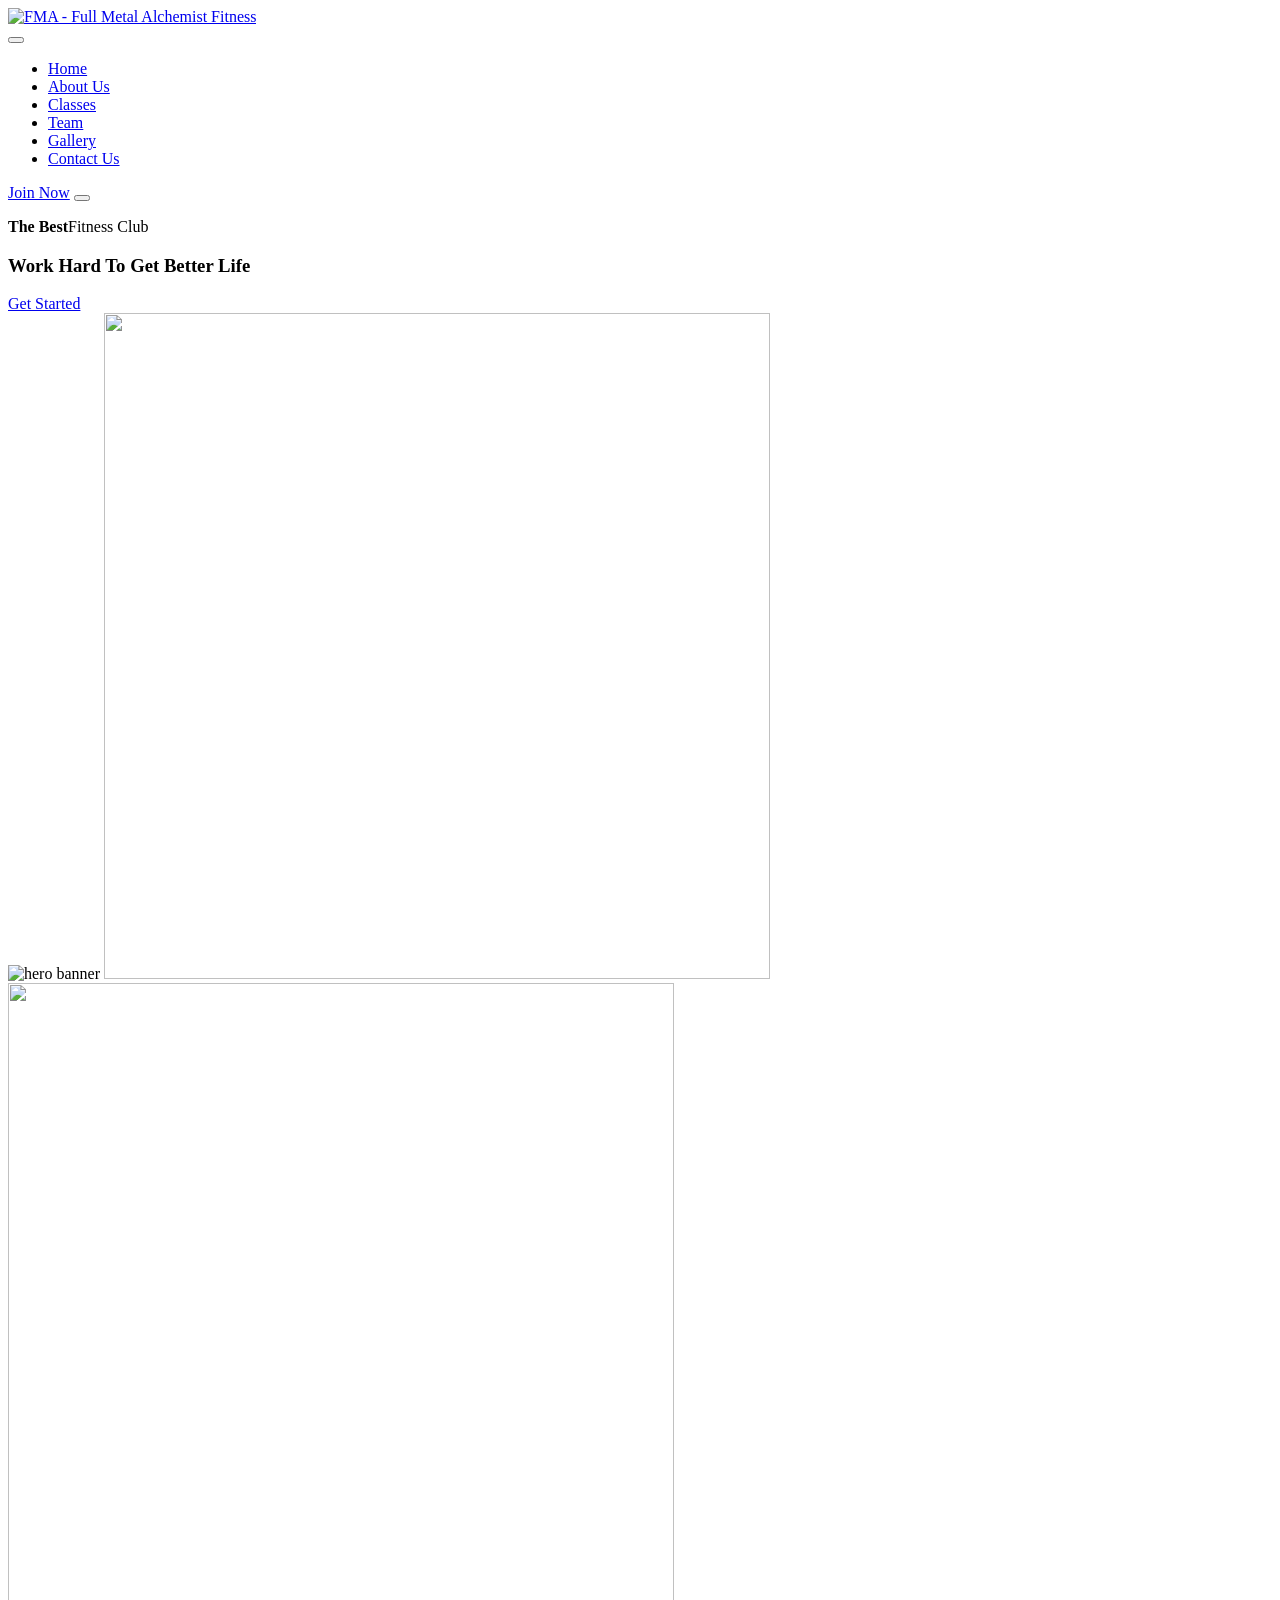
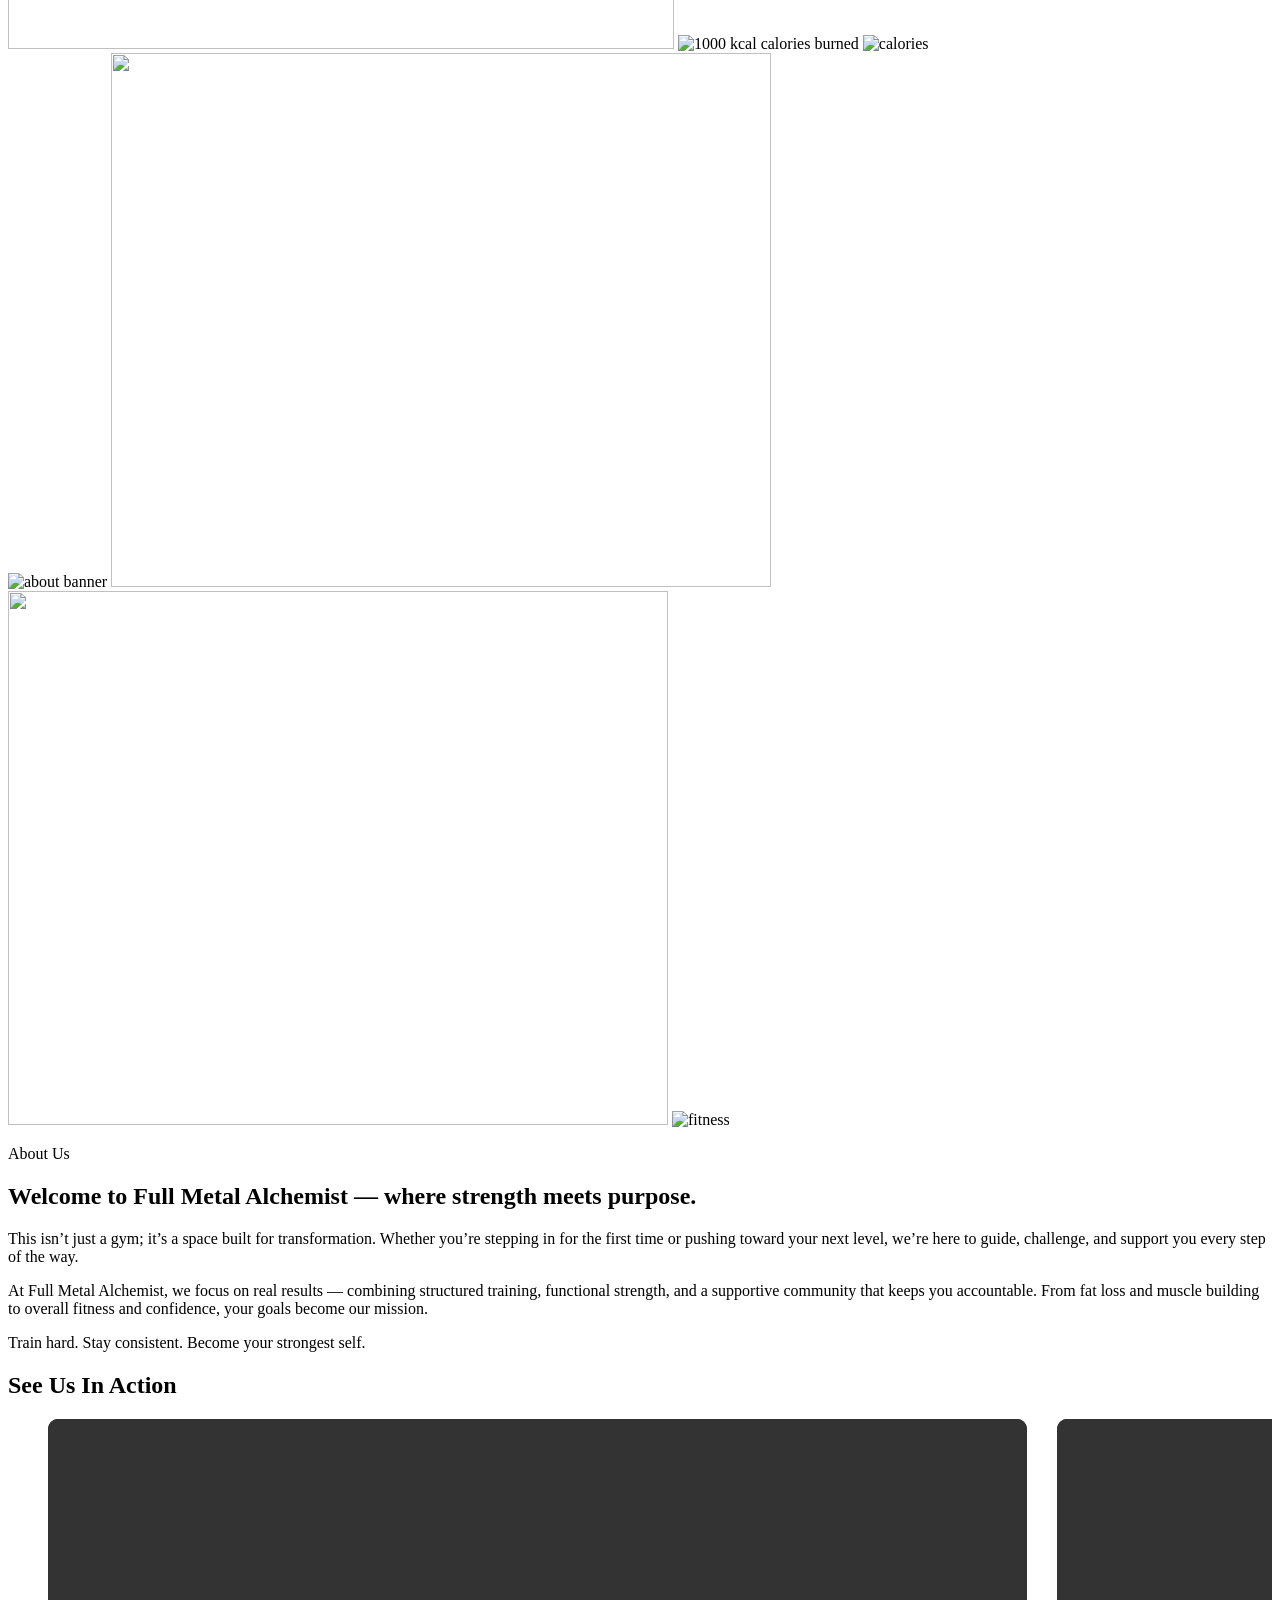
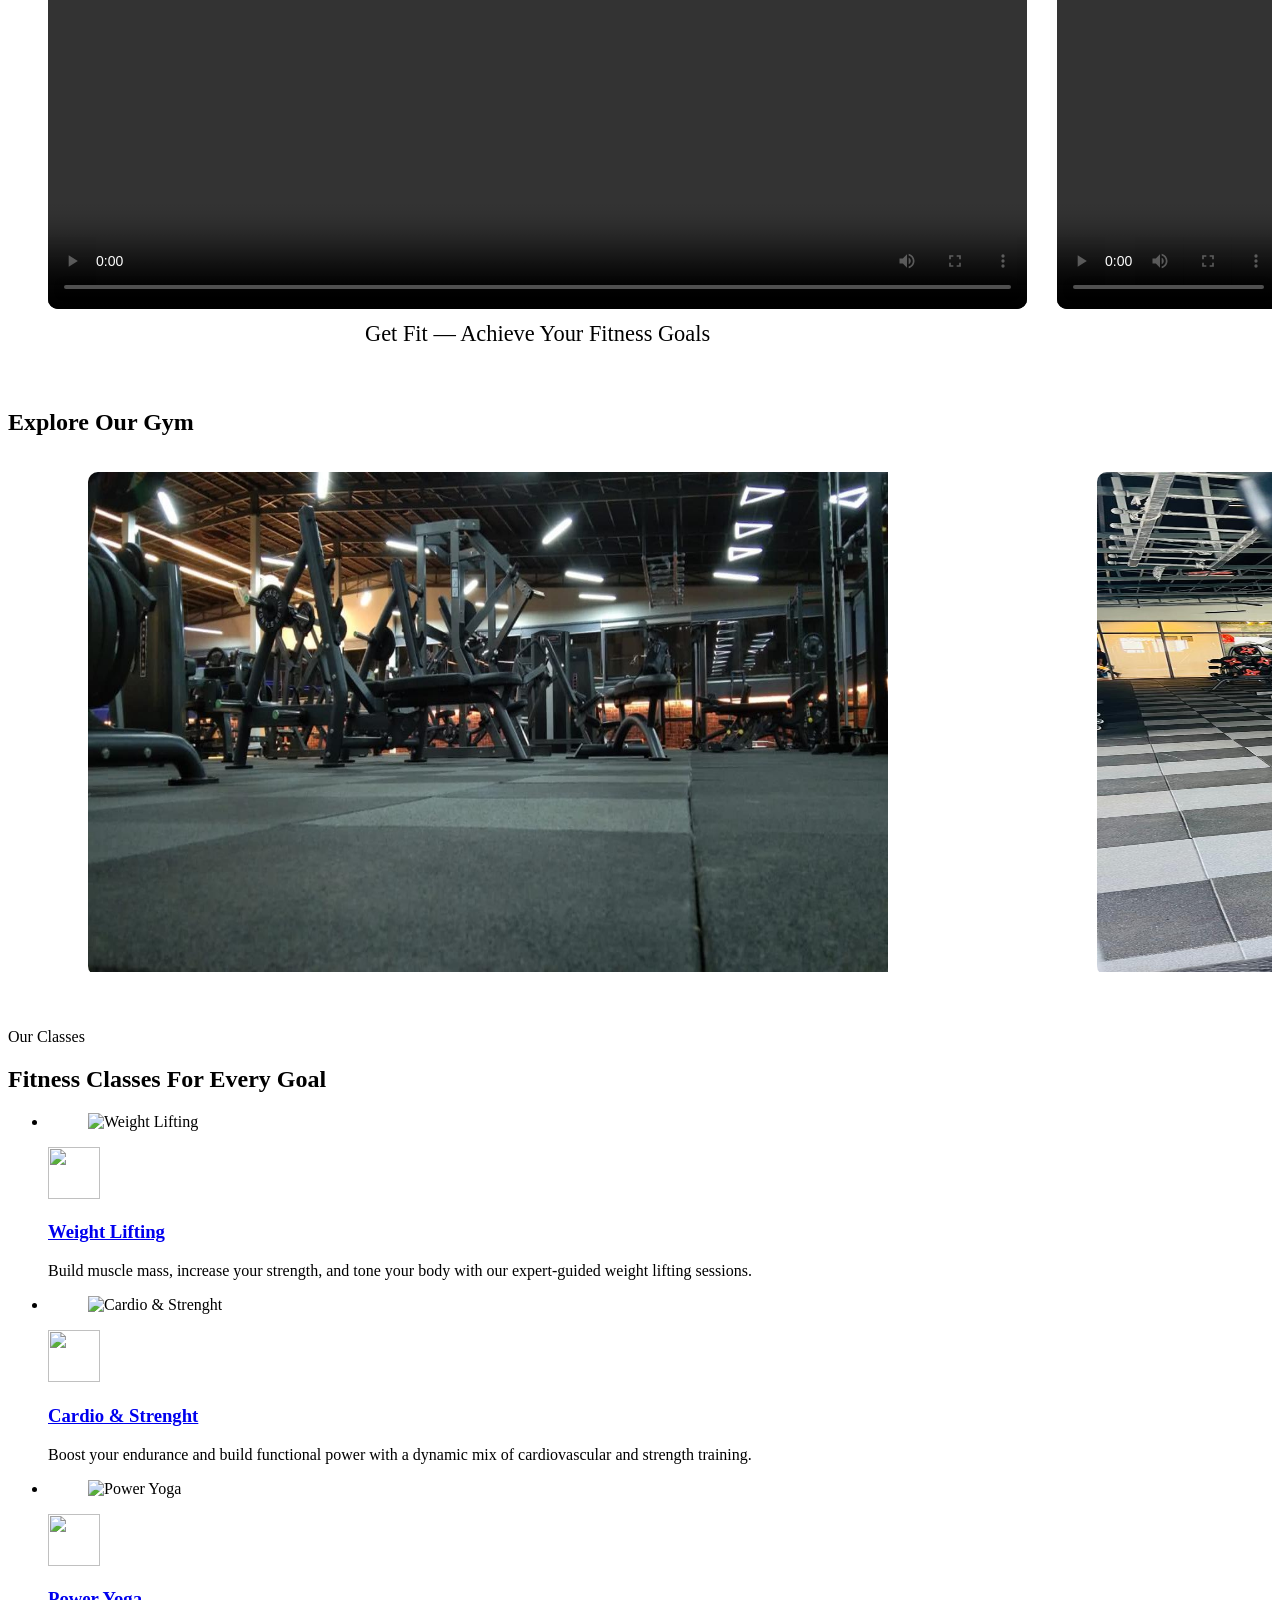
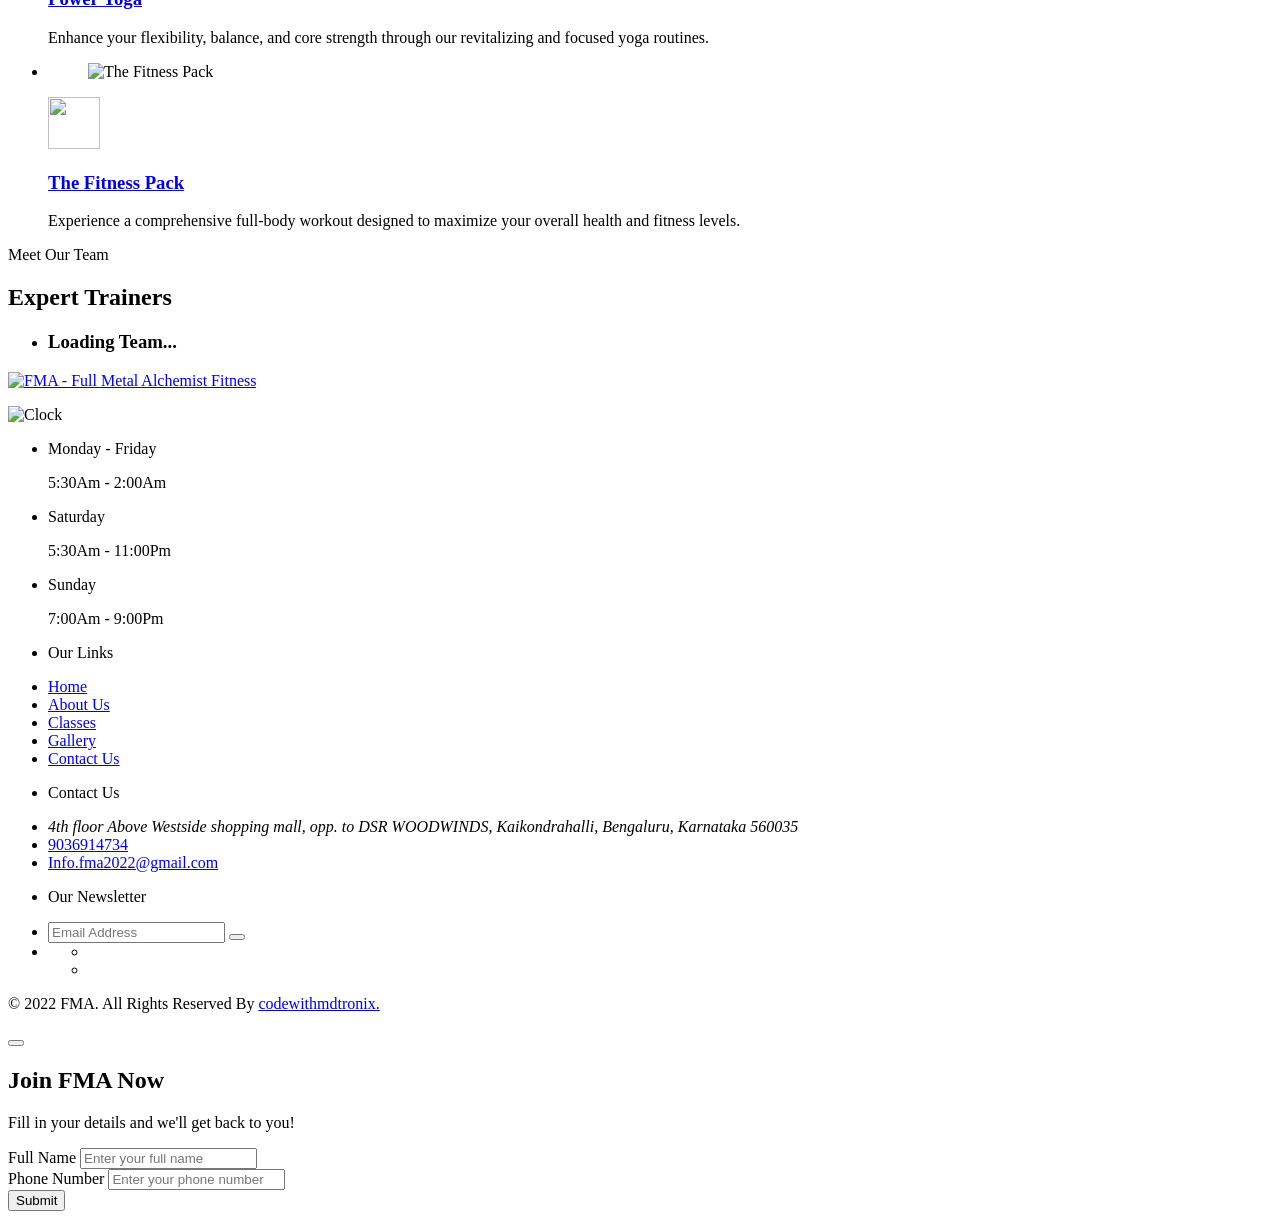
==== index.html @ be748b32 "Restructure assets/ and remove dead code - Move assets/gym interior/ -> assets/images/interior/, ren" ====
<!doctype html>
<html lang="en">
  <head>
    <meta charset="UTF-8" />
    <meta http-equiv="X-UA-Compatible" content="IE=edge" />
    <meta name="viewport" content="width=device-width, initial-scale=1.0" />
    <title>FMA - Full Metal Alchemist Fitness</title>

    <link rel="shortcut icon" href="./favicon.svg" type="image/svg+xml" />

    <link rel="stylesheet" href="./assets/css/style.css" />

    <link rel="preconnect" href="https://fonts.googleapis.com" />
    <link rel="preconnect" href="https://fonts.gstatic.com" crossorigin />
    <link
      href="https://fonts.googleapis.com/css2?family=Barlow+Condensed:ital,wght@0,600;0,700;0,800;0,900;1,700;1,800;1,900&family=Source+Sans+3:wght@400;500;800&display=swap"
      rel="stylesheet"
    />

    <!---preload images-->
    <link rel="preload" as="image" href="./assets/images/hero-banner.png" />
    <link rel="preload" as="image" href="./assets/images/hero-circle-one.png" />
    <link rel="preload" as="image" href="./assets/images/hero-circle-two.png" />
    <!-- <link rel="preload" as="image" href="./assets/images/heart-rate.svg"> -->
    <!-- <link rel="preload" as="image" href="./assets/images/calories.svg"> -->
  </head>

  <body id="top">
    <!-- 
    - #HEADER
  -->

    <header class="header" data-header>
      <div class="container">
        <a href="./index.html" class="logo">
          <img
            src="./assets/images/logo.png"
            alt="FMA - Full Metal Alchemist Fitness"
            class="logo-img"
          />
        </a>

        <nav class="navbar" data-navbar>
          <button
            class="nav-close-btn"
            aria-label="close menu"
            data-nav-toggler
          >
            <ion-icon name="close-sharp" aria-hidden="true"></ion-icon>
          </button>

          <ul class="navbar-list">
            <li>
              <a href="#home" class="navbar-link active" data-nav-link>Home</a>
            </li>

            <li>
              <a href="#about" class="navbar-link" data-nav-link>About Us</a>
            </li>

            <li>
              <a href="#class" class="navbar-link" data-nav-link>Classes</a>
            </li>

            <li>
              <a href="#team" class="navbar-link" data-nav-link>Team</a>
            </li>

            <li>
              <a href="./gallery.html" class="navbar-link" data-nav-link
                >Gallery</a
              >
            </li>

            <!-- <li>
              <a href="#blog" class="navbar-link" data-nav-link>Blog</a>
            </li> -->

            <li>
              <a href="#contact" class="navbar-link" data-nav-link
                >Contact Us</a
              >
            </li>
          </ul>
        </nav>

        <a href="#" class="btn btn-secondary" data-modal-open>Join Now</a>

        <button class="nav-open-btn" aria-label="open menu" data-nav-toggler>
          <span class="line"></span>
          <span class="line"></span>
          <span class="line"></span>
        </button>
      </div>
    </header>

    <main>
      <article>
        <!-- 
        - #HERO
      -->

        <section
          class="section hero bg-dark has-after has-bg-image"
          id="home"
          aria-label="hero"
          data-section
          style="background-image: url(&quot;./assets/images/hero-bg.png&quot;)"
        >
          <div class="container">
            <div class="hero-content">
              <p class="hero-subtitle">
                <strong class="strong">The Best</strong>Fitness Club
              </p>

              <h1 class="h1 hero-title">Work Hard To Get Better Life</h1>

              <!-- <p class="section-text">
                Duis mollis felis quis libero dictum vehicula. Duis dictum lorem
                mi, a faucibus nisi eleifend eu.
              </p> -->

              <a href="#" class="btn btn-primary" data-modal-open
                >Get Started</a
              >
            </div>

            <div class="hero-banner">
              <img
                src="./assets/images/hero-banner.png"
                width="660"
                height="753"
                alt="hero banner"
                class="w-100"
              />

              <img
                src="./assets/images/hero-circle-one.png"
                width="666"
                height="666"
                aria-hidden="true"
                alt=""
                class="circle circle-1"
              />
              <img
                src="./assets/images/hero-circle-two.png"
                width="666"
                height="666"
                aria-hidden="true"
                alt=""
                class="circle circle-2"
              />

              <img
                src="./assets/images/heart-rate.svg"
                width="255"
                height="270"
                alt="1000 kcal calories burned"
                class="abs-img abs-img-1"
              />
              <img
                src="./assets/images/calories.svg"
                width="348"
                height="224"
                alt="calories"
                class="abs-img abs-img-2"
              />
            </div>
          </div>
        </section>

        <!-- 
        - #ABOUT
      -->

        <section class="section about" id="about" aria-label="about">
          <div class="container">
            <div class="about-banner has-after">
              <img
                src="./assets/images/about-banner.png"
                width="660"
                height="648"
                loading="lazy"
                alt="about banner"
                class="w-100"
              />

              <img
                src="./assets/images/about-circle-one.png"
                width="660"
                height="534"
                loading="lazy"
                aria-hidden="true"
                alt=""
                class="circle circle-1"
              />
              <img
                src="./assets/images/about-circle-two.png"
                width="660"
                height="534"
                loading="lazy"
                aria-hidden="true"
                alt=""
                class="circle circle-2"
              />

              <img
                src="./assets/images/fitness.png"
                width="650"
                height="154"
                loading="lazy"
                alt="fitness"
                class="abs-img w-100"
              />
            </div>

            <div class="about-content">
              <p class="section-subtitle">About Us</p>

              <h2 class="h2 section-title">
                Welcome to Full Metal Alchemist — where strength meets purpose.
              </h2>

              <p class="section-text">
                This isn’t just a gym; it’s a space built for transformation.
                Whether you’re stepping in for the first time or pushing toward
                your next level, we’re here to guide, challenge, and support you
                every step of the way.
              </p>

              <p class="section-text">
                At Full Metal Alchemist, we focus on real results — combining
                structured training, functional strength, and a supportive
                community that keeps you accountable. From fat loss and muscle
                building to overall fitness and confidence, your goals become
                our mission.
              </p>

              <p class="section-text">
                Train hard. Stay consistent. Become your strongest self.
              </p>
            </div>
          </div>
        </section>

        <!--
        - #VIDEO
      -->

        <section class="section video" aria-label="video" id="videos">
          <div class="container">
            <h2 class="h2 section-title text-center">See Us In Action</h2>

            <ul
              class="has-scrollbar"
              style="
                display: flex;
                gap: 30px;
                overflow-x: auto;
                padding-bottom: 20px;
                scroll-snap-type: inline mandatory;
                list-style: none;
              "
            >
              <li
                class="scrollbar-item"
                style="min-width: 80%; scroll-snap-align: center"
              >
                <figure
                  style="
                    border-radius: 10px;
                    overflow: hidden;
                    margin: 0;
                    background: #000;
                  "
                >
                  <video
                    controls
                    preload="metadata"
                    style="
                      width: 100%;
                      display: block;
                      max-height: 500px;
                      object-fit: cover;
                    "
                  >
                    <source
                      src="./assets/videos/hero-video-2.mp4"
                      type="video/mp4"
                    />
                    Your browser does not support the video tag.
                  </video>
                </figure>
                <p
                  style="
                    text-align: center;
                    margin-top: 12px;
                    color: var(--white);
                    font-size: 1.4rem;
                  "
                >
                  Get Fit — Achieve Your Fitness Goals
                </p>
              </li>
              <li
                class="scrollbar-item"
                style="min-width: 80%; scroll-snap-align: center"
              >
                <figure
                  style="
                    border-radius: 10px;
                    overflow: hidden;
                    margin: 0;
                    background: #000;
                  "
                >
                  <video
                    controls
                    preload="metadata"
                    style="
                      width: 100%;
                      display: block;
                      max-height: 500px;
                      object-fit: cover;
                    "
                  >
                    <source
                      src="./assets/videos/hero-video-1.mp4"
                      type="video/mp4"
                    />
                    Your browser does not support the video tag.
                  </video>
                </figure>
                <p
                  style="
                    text-align: center;
                    margin-top: 12px;
                    color: var(--white);
                    font-size: 1.4rem;
                  "
                >
                  Forge Your Strength — FMA Gym, Sarjapura Road
                </p>
              </li>
            </ul>
          </div>
        </section>

        <!-- 
        - #GYM INTERIOR
      -->

        <section
          class="section gym-interior"
          id="gym-interior"
          aria-label="gym-interior"
        >
          <div class="container">
            <!-- <p class="section-subtitle">Our Environment</p> -->

            <h2 class="h2 section-title text-center">Explore Our Gym</h2>

            <ul
              class="has-scrollbar"
              id="gym-interior-carousel"
              style="
                display: flex;
                gap: 30px;
                overflow-x: auto;
                padding-bottom: 20px;
                scroll-snap-type: inline mandatory;
                list-style: none;
              "
            >
              <li
                class="scrollbar-item"
                style="min-width: 80%; scroll-snap-align: center"
              >
                <figure
                  class="img-holder"
                  style="
                    --width: 800;
                    --height: 500;
                    border-radius: 10px;
                    overflow: hidden;
                  "
                >
                  <img
                    src="./assets/images/interior/interior-1.jpg"
                    width="800"
                    height="500"
                    loading="lazy"
                    alt="Gym Interior 1"
                    class="img-cover"
                  />
                </figure>
              </li>

              <li
                class="scrollbar-item"
                style="min-width: 80%; scroll-snap-align: center"
              >
                <figure
                  class="img-holder"
                  style="
                    --width: 800;
                    --height: 500;
                    border-radius: 10px;
                    overflow: hidden;
                  "
                >
                  <img
                    src="./assets/images/interior/interior-2.jpg"
                    width="800"
                    height="500"
                    loading="lazy"
                    alt="Gym Interior 2"
                    class="img-cover"
                  />
                </figure>
              </li>

              <li
                class="scrollbar-item"
                style="min-width: 80%; scroll-snap-align: center"
              >
                <figure
                  class="img-holder"
                  style="
                    --width: 800;
                    --height: 500;
                    border-radius: 10px;
                    overflow: hidden;
                  "
                >
                  <img
                    src="./assets/images/interior/interior-3.jpg"
                    width="800"
                    height="500"
                    loading="lazy"
                    alt="Gym Interior 3"
                    class="img-cover"
                  />
                </figure>
              </li>

              <li
                class="scrollbar-item"
                style="min-width: 80%; scroll-snap-align: center"
              >
                <figure
                  class="img-holder"
                  style="
                    --width: 800;
                    --height: 500;
                    border-radius: 10px;
                    overflow: hidden;
                  "
                >
                  <img
                    src="./assets/images/interior/interior-4.jpg"
                    width="800"
                    height="500"
                    loading="lazy"
                    alt="Gym Interior 4"
                    class="img-cover"
                  />
                </figure>
              </li>

              <li
                class="scrollbar-item"
                style="min-width: 80%; scroll-snap-align: center"
              >
                <figure
                  class="img-holder"
                  style="
                    --width: 800;
                    --height: 500;
                    border-radius: 10px;
                    overflow: hidden;
                  "
                >
                  <img
                    src="./assets/images/interior/interior-5.jpg"
                    width="800"
                    height="500"
                    loading="lazy"
                    alt="Gym Interior 5"
                    class="img-cover"
                  />
                </figure>
              </li>

              <li
                class="scrollbar-item"
                style="min-width: 80%; scroll-snap-align: center"
              >
                <figure
                  class="img-holder"
                  style="
                    --width: 800;
                    --height: 500;
                    border-radius: 10px;
                    overflow: hidden;
                  "
                >
                  <img
                    src="./assets/images/interior/interior-6.jpg"
                    width="800"
                    height="500"
                    loading="lazy"
                    alt="Gym Interior 6"
                    class="img-cover"
                  />
                </figure>
              </li>

              <li
                class="scrollbar-item"
                style="min-width: 80%; scroll-snap-align: center"
              >
                <figure
                  class="img-holder"
                  style="
                    --width: 800;
                    --height: 500;
                    border-radius: 10px;
                    overflow: hidden;
                  "
                >
                  <img
                    src="./assets/images/interior/interior-7.jpg"
                    width="800"
                    height="500"
                    loading="lazy"
                    alt="Gym Interior 7"
                    class="img-cover"
                  />
                </figure>
              </li>

              <li
                class="scrollbar-item"
                style="min-width: 80%; scroll-snap-align: center"
              >
                <figure
                  class="img-holder"
                  style="
                    --width: 800;
                    --height: 500;
                    border-radius: 10px;
                    overflow: hidden;
                  "
                >
                  <img
                    src="./assets/images/interior/interior-8.jpg"
                    width="800"
                    height="500"
                    loading="lazy"
                    alt="Gym Interior 8"
                    class="img-cover"
                  />
                </figure>
              </li>

              <li
                class="scrollbar-item"
                style="min-width: 80%; scroll-snap-align: center"
              >
                <figure
                  class="img-holder"
                  style="
                    --width: 800;
                    --height: 500;
                    border-radius: 10px;
                    overflow: hidden;
                  "
                >
                  <img
                    src="./assets/images/interior/interior-9.jpg"
                    width="800"
                    height="500"
                    loading="lazy"
                    alt="Gym Interior 9"
                    class="img-cover"
                  />
                </figure>
              </li>

              <li
                class="scrollbar-item"
                style="min-width: 80%; scroll-snap-align: center"
              >
                <figure
                  class="img-holder"
                  style="
                    --width: 800;
                    --height: 500;
                    border-radius: 10px;
                    overflow: hidden;
                  "
                >
                  <img
                    src="./assets/images/interior/interior-10.jpg"
                    width="800"
                    height="500"
                    loading="lazy"
                    alt="Gym Interior 10"
                    class="img-cover"
                  />
                </figure>
              </li>

              <li
                class="scrollbar-item"
                style="min-width: 80%; scroll-snap-align: center"
              >
                <figure
                  class="img-holder"
                  style="
                    --width: 800;
                    --height: 500;
                    border-radius: 10px;
                    overflow: hidden;
                  "
                >
                  <img
                    src="./assets/images/interior/interior-11.jpg"
                    width="800"
                    height="500"
                    loading="lazy"
                    alt="Gym Interior 11"
                    class="img-cover"
                  />
                </figure>
              </li>

              <li
                class="scrollbar-item"
                style="min-width: 80%; scroll-snap-align: center"
              >
                <figure
                  class="img-holder"
                  style="
                    --width: 800;
                    --height: 500;
                    border-radius: 10px;
                    overflow: hidden;
                  "
                >
                  <img
                    src="./assets/images/interior/interior-12.jpg"
                    width="800"
                    height="500"
                    loading="lazy"
                    alt="Gym Interior 12"
                    class="img-cover"
                  />
                </figure>
              </li>

              <li
                class="scrollbar-item"
                style="min-width: 80%; scroll-snap-align: center"
              >
                <figure
                  class="img-holder"
                  style="
                    --width: 800;
                    --height: 500;
                    border-radius: 10px;
                    overflow: hidden;
                  "
                >
                  <img
                    src="./assets/images/interior/interior-13.jpg"
                    width="800"
                    height="500"
                    loading="lazy"
                    alt="Gym Interior 13"
                    class="img-cover"
                  />
                </figure>
              </li>

              <li
                class="scrollbar-item"
                style="min-width: 80%; scroll-snap-align: center"
              >
                <figure
                  class="img-holder"
                  style="
                    --width: 800;
                    --height: 500;
                    border-radius: 10px;
                    overflow: hidden;
                  "
                >
                  <img
                    src="./assets/images/interior/interior-14.jpg"
                    width="800"
                    height="500"
                    loading="lazy"
                    alt="Gym Interior 14"
                    class="img-cover"
                  />
                </figure>
              </li>

              <li
                class="scrollbar-item"
                style="min-width: 80%; scroll-snap-align: center"
              >
                <figure
                  class="img-holder"
                  style="
                    --width: 800;
                    --height: 500;
                    border-radius: 10px;
                    overflow: hidden;
                  "
                >
                  <img
                    src="./assets/images/interior/interior-15.jpg"
                    width="800"
                    height="500"
                    loading="lazy"
                    alt="Gym Interior 15"
                    class="img-cover"
                  />
                </figure>
              </li>

              <li
                class="scrollbar-item"
                style="min-width: 80%; scroll-snap-align: center"
              >
                <figure
                  class="img-holder"
                  style="
                    --width: 800;
                    --height: 500;
                    border-radius: 10px;
                    overflow: hidden;
                  "
                >
                  <img
                    src="./assets/images/interior/interior-16.jpg"
                    width="800"
                    height="500"
                    loading="lazy"
                    alt="Gym Interior 16"
                    class="img-cover"
                  />
                </figure>
              </li>

              <li
                class="scrollbar-item"
                style="min-width: 80%; scroll-snap-align: center"
              >
                <figure
                  class="img-holder"
                  style="
                    --width: 800;
                    --height: 500;
                    border-radius: 10px;
                    overflow: hidden;
                  "
                >
                  <img
                    src="./assets/images/interior/interior-17.jpg"
                    width="800"
                    height="500"
                    loading="lazy"
                    alt="Gym Interior 17"
                    class="img-cover"
                  />
                </figure>
              </li>

              <li
                class="scrollbar-item"
                style="min-width: 80%; scroll-snap-align: center"
              >
                <figure
                  class="img-holder"
                  style="
                    --width: 800;
                    --height: 500;
                    border-radius: 10px;
                    overflow: hidden;
                  "
                >
                  <img
                    src="./assets/images/interior/interior-18.jpg"
                    width="800"
                    height="500"
                    loading="lazy"
                    alt="Gym Interior 18"
                    class="img-cover"
                  />
                </figure>
              </li>

              <li
                class="scrollbar-item"
                style="min-width: 80%; scroll-snap-align: center"
              >
                <figure
                  class="img-holder"
                  style="
                    --width: 800;
                    --height: 500;
                    border-radius: 10px;
                    overflow: hidden;
                  "
                >
                  <img
                    src="./assets/images/interior/interior-19.jpg"
                    width="800"
                    height="500"
                    loading="lazy"
                    alt="Gym Interior 19"
                    class="img-cover"
                  />
                </figure>
              </li>

              <li
                class="scrollbar-item"
                style="min-width: 80%; scroll-snap-align: center"
              >
                <figure
                  class="img-holder"
                  style="
                    --width: 800;
                    --height: 500;
                    border-radius: 10px;
                    overflow: hidden;
                  "
                >
                  <img
                    src="./assets/images/interior/interior-20.jpg"
                    width="800"
                    height="500"
                    loading="lazy"
                    alt="Gym Interior 20"
                    class="img-cover"
                  />
                </figure>
              </li>
            </ul>
          </div>
        </section>

        <!-- 
        - #CLASS
      -->

        <section
          class="section class bg-dark has-bg-image"
          id="class"
          aria-label="class"
          style="
            background-image: url(&quot;./assets/images/classes-bg.png&quot;);
          "
        >
          <div class="container">
            <p class="section-subtitle">Our Classes</p>

            <h2 class="h2 section-title text-center">
              Fitness Classes For Every Goal
            </h2>

            <ul class="class-list has-scrollbar">
              <li class="scrollbar-item">
                <class-card
                  title="Weight Lifting"
                  image="./assets/images/class-1.jpg"
                  icon="./assets/images/class-icon-1.png"
                >
                  Build muscle mass, increase your strength, and tone your body
                  with our expert-guided weight lifting sessions.
                </class-card>
              </li>

              <li class="scrollbar-item">
                <class-card
                  title="Cardio & Strenght"
                  image="./assets/images/class-2.jpg"
                  icon="./assets/images/class-icon-2.png"
                >
                  Boost your endurance and build functional power with a dynamic
                  mix of cardiovascular and strength training.
                </class-card>
              </li>

              <li class="scrollbar-item">
                <class-card
                  title="Power Yoga"
                  image="./assets/images/class-3.jpg"
                  icon="./assets/images/class-icon-3.png"
                >
                  Enhance your flexibility, balance, and core strength through
                  our revitalizing and focused yoga routines.
                </class-card>
              </li>

              <li class="scrollbar-item">
                <class-card
                  title="The Fitness Pack"
                  image="./assets/images/class-4.jpg"
                  icon="./assets/images/class-icon-4.png"
                >
                  Experience a comprehensive full-body workout designed to
                  maximize your overall health and fitness levels.
                </class-card>
              </li>
            </ul>
          </div>
        </section>
        <section class="section team" id="team" aria-label="team">
          <div class="container">
            <p class="section-subtitle">Meet Our Team</p>

            <h2 class="h2 section-title text-center">Expert Trainers</h2>

            <ul class="team-list has-scrollbar" id="team-list">
              <li class="scrollbar-item">
                <div class="team-card">
                  <div class="card-content">
                    <h3 class="h3 card-title">Loading Team...</h3>
                  </div>
                </div>
              </li>
            </ul>
          </div>
        </section>
      </article>
    </main>

    <!-- 
    - #FOOTER
  -->

    <footer class="footer" id="contact">
      <div
        class="section footer-top bg-dark has-bg-image"
        style="background-image: url(&quot;./assets/images/footer-bg.png&quot;)"
      >
        <div class="container">
          <div class="footer-brand">
            <a href="./index.html" class="logo">
              <img
                src="./assets/images/logo.png"
                alt="FMA - Full Metal Alchemist Fitness"
                class="logo-img logo-img--footer"
              />
            </a>

            <p class="footer-brand-text"></p>

            <div class="wrapper">
              <img
                src="./assets/images/footer-clock.png"
                width="34"
                height="34"
                loading="lazy"
                alt="Clock"
              />

              <ul class="footer-brand-list">
                <li>
                  <p class="footer-brand-title">Monday - Friday</p>

                  <p>5:30Am - 2:00Am</p>
                </li>

                <li>
                  <p class="footer-brand-title">Saturday</p>
                  <p>5:30Am - 11:00Pm</p>
                </li>

                <li>
                  <p class="footer-brand-title">Sunday</p>
                  <p>7:00Am - 9:00Pm</p>
                </li>
              </ul>
            </div>
          </div>

          <ul class="footer-list">
            <li>
              <p class="footer-list-title has-before">Our Links</p>
            </li>

            <li>
              <a href="#" class="footer-link">Home</a>
            </li>

            <li>
              <a href="#" class="footer-link">About Us</a>
            </li>

            <li>
              <a href="#" class="footer-link">Classes</a>
            </li>

            <li>
              <a href="./gallery.html" class="footer-link">Gallery</a>
            </li>

            <li>
              <a href="#contact" class="footer-link">Contact Us</a>
            </li>
          </ul>

          <ul class="footer-list">
            <li>
              <p class="footer-list-title has-before">Contact Us</p>
            </li>

            <li class="footer-list-item">
              <div class="icon">
                <ion-icon name="location" aria-hidden="true"></ion-icon>
              </div>

              <address class="address footer-link">
                4th floor Above Westside shopping mall, opp. to DSR WOODWINDS,
                Kaikondrahalli, Bengaluru, Karnataka 560035
              </address>
            </li>

            <li class="footer-list-item">
              <div class="icon">
                <ion-icon name="call" aria-hidden="true"></ion-icon>
              </div>

              <div>
                <a href="tel:9036914734" class="footer-link">9036914734</a>
              </div>
            </li>

            <li class="footer-list-item">
              <div class="icon">
                <ion-icon name="mail" aria-hidden="true"></ion-icon>
              </div>

              <div>
                <a href="mailto:info@FMA.com" class="footer-link"
                  >Info.fma2022@gmail.com</a
                >
              </div>
            </li>
          </ul>

          <ul class="footer-list">
            <li>
              <p class="footer-list-title has-before">Our Newsletter</p>
            </li>

            <li>
              <form action="" class="footer-form">
                <input
                  type="email"
                  name="email_address"
                  aria-label="email"
                  placeholder="Email Address"
                  required
                  class="input-field"
                />

                <button
                  type="submit"
                  class="btn btn-primary"
                  aria-label="Submit"
                >
                  <ion-icon
                    name="chevron-forward-sharp"
                    aria-hidden="true"
                  ></ion-icon>
                </button>
              </form>
            </li>

            <li>
              <ul class="social-list">
                <li>
                  <a href="https://www.facebook.com/profile.php?id=61566751430439" class="social-link">
                    <ion-icon name="logo-facebook"></ion-icon>
                  </a>
                </li>

                <li>
                  <a
                    href="https://www.instagram.com/fma_fullmetalalchemist/"
                    class="social-link"
                  >
                    <ion-icon name="logo-instagram"></ion-icon>
                  </a>
                </li>

                <!-- <li>
                <a href="#" class="social-link">
                  <ion-icon name="logo-twitter"></ion-icon>
                </a>
              </li> -->
              </ul>
            </li>
          </ul>
        </div>
      </div>

      <div class="footer-bottom">
        <div class="container">
          <p class="copyright">
            &copy; 2022 FMA. All Rights Reserved By
            <a href="#" class="copyright-link">codewithmdtronix.</a>
          </p>

          <!-- <ul class="footer-bottom-list">

          <li>
            <a href="#" class="footer-bottom-link has-before">Privacy Policy</a>
          </li>

          <li>
            <a href="#" class="footer-bottom-link has-before">Terms & Condition</a>
          </li>

        </ul> -->
        </div>
      </div>
    </footer>

    <!--
    - #JOIN MODAL
  -->

    <div
      class="join-modal"
      id="joinModal"
      aria-hidden="true"
      role="dialog"
      aria-modal="true"
      aria-labelledby="joinModalTitle"
    >
      <div class="join-modal-overlay" data-modal-close></div>
      <div class="join-modal-box">
        <button class="join-modal-close" aria-label="Close" data-modal-close>
          <ion-icon name="close-sharp" aria-hidden="true"></ion-icon>
        </button>

        <h2 class="h2 join-modal-title" id="joinModalTitle">
          Join <span class="span">FMA</span> Now
        </h2>
        <p class="join-modal-subtitle">
          Fill in your details and we'll get back to you!
        </p>

        <form class="join-modal-form" id="joinForm">
          <div class="join-modal-field">
            <label for="joinName" class="join-modal-label">Full Name</label>
            <input
              type="text"
              id="joinName"
              name="name"
              placeholder="Enter your full name"
              required
              class="join-modal-input"
            />
          </div>

          <div class="join-modal-field">
            <label for="joinPhone" class="join-modal-label">Phone Number</label>
            <input
              type="tel"
              id="joinPhone"
              name="number"
              placeholder="Enter your phone number"
              required
              class="join-modal-input"
            />
          </div>

          <button type="submit" class="btn btn-primary join-modal-submit">
            Submit
          </button>
        </form>

        <div class="join-modal-success" id="joinSuccess" hidden>
          <ion-icon
            name="checkmark-circle-outline"
            aria-hidden="true"
          ></ion-icon>
          <p>Thanks! We'll contact you soon.</p>
        </div>
      </div>
    </div>

    <!--
    - #WHATSAPP
  -->

    <a
      href="https://wa.me/+919036914734"
      class="whatsapp-btn"
      aria-label="Chat with us on WhatsApp"
      target="_blank"
      rel="noopener noreferrer"
    >
      <ion-icon name="logo-whatsapp" aria-hidden="true"></ion-icon>
    </a>

    <!-- 
    - #BACK TO TOP
  -->

    <a
      href="#top"
      class="back-top-btn"
      aria-label="back to top"
      data-back-top-btn
    >
      <ion-icon name="caret-up-sharp" aria-hidden="true"></ion-icon>
    </a>

    <!-- 
    - custom js link
  -->
    <script src="./assets/js/components.js" defer></script>
    <script src="./assets/js/script.js" defer></script>

    <!-- 
    - ionicon link
  -->
    <script
      type="module"
      src="https://unpkg.com/ionicons@5.5.2/dist/ionicons/ionicons.esm.js"
    ></script>
    <script
      nomodule
      src="https://unpkg.com/ionicons@5.5.2/dist/ionicons/ionicons.js"
    ></script>
  </body>
</html>
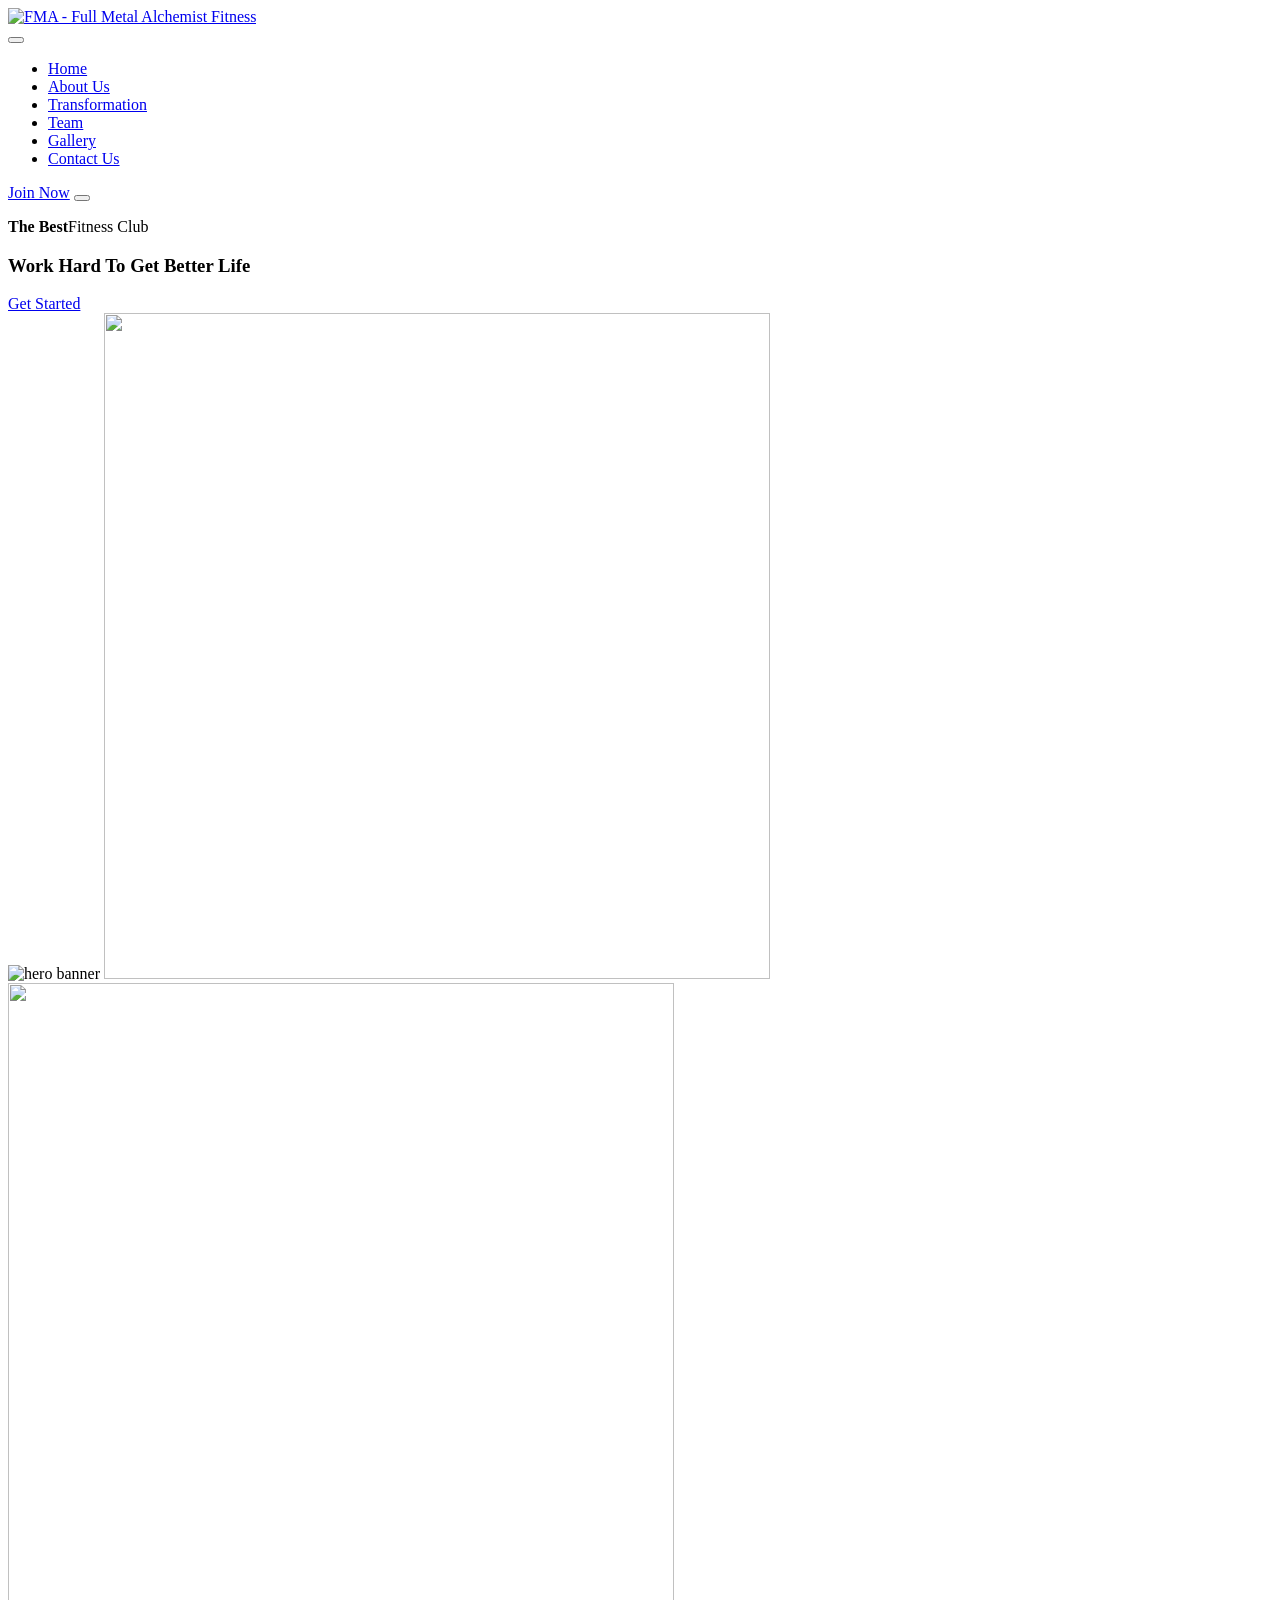
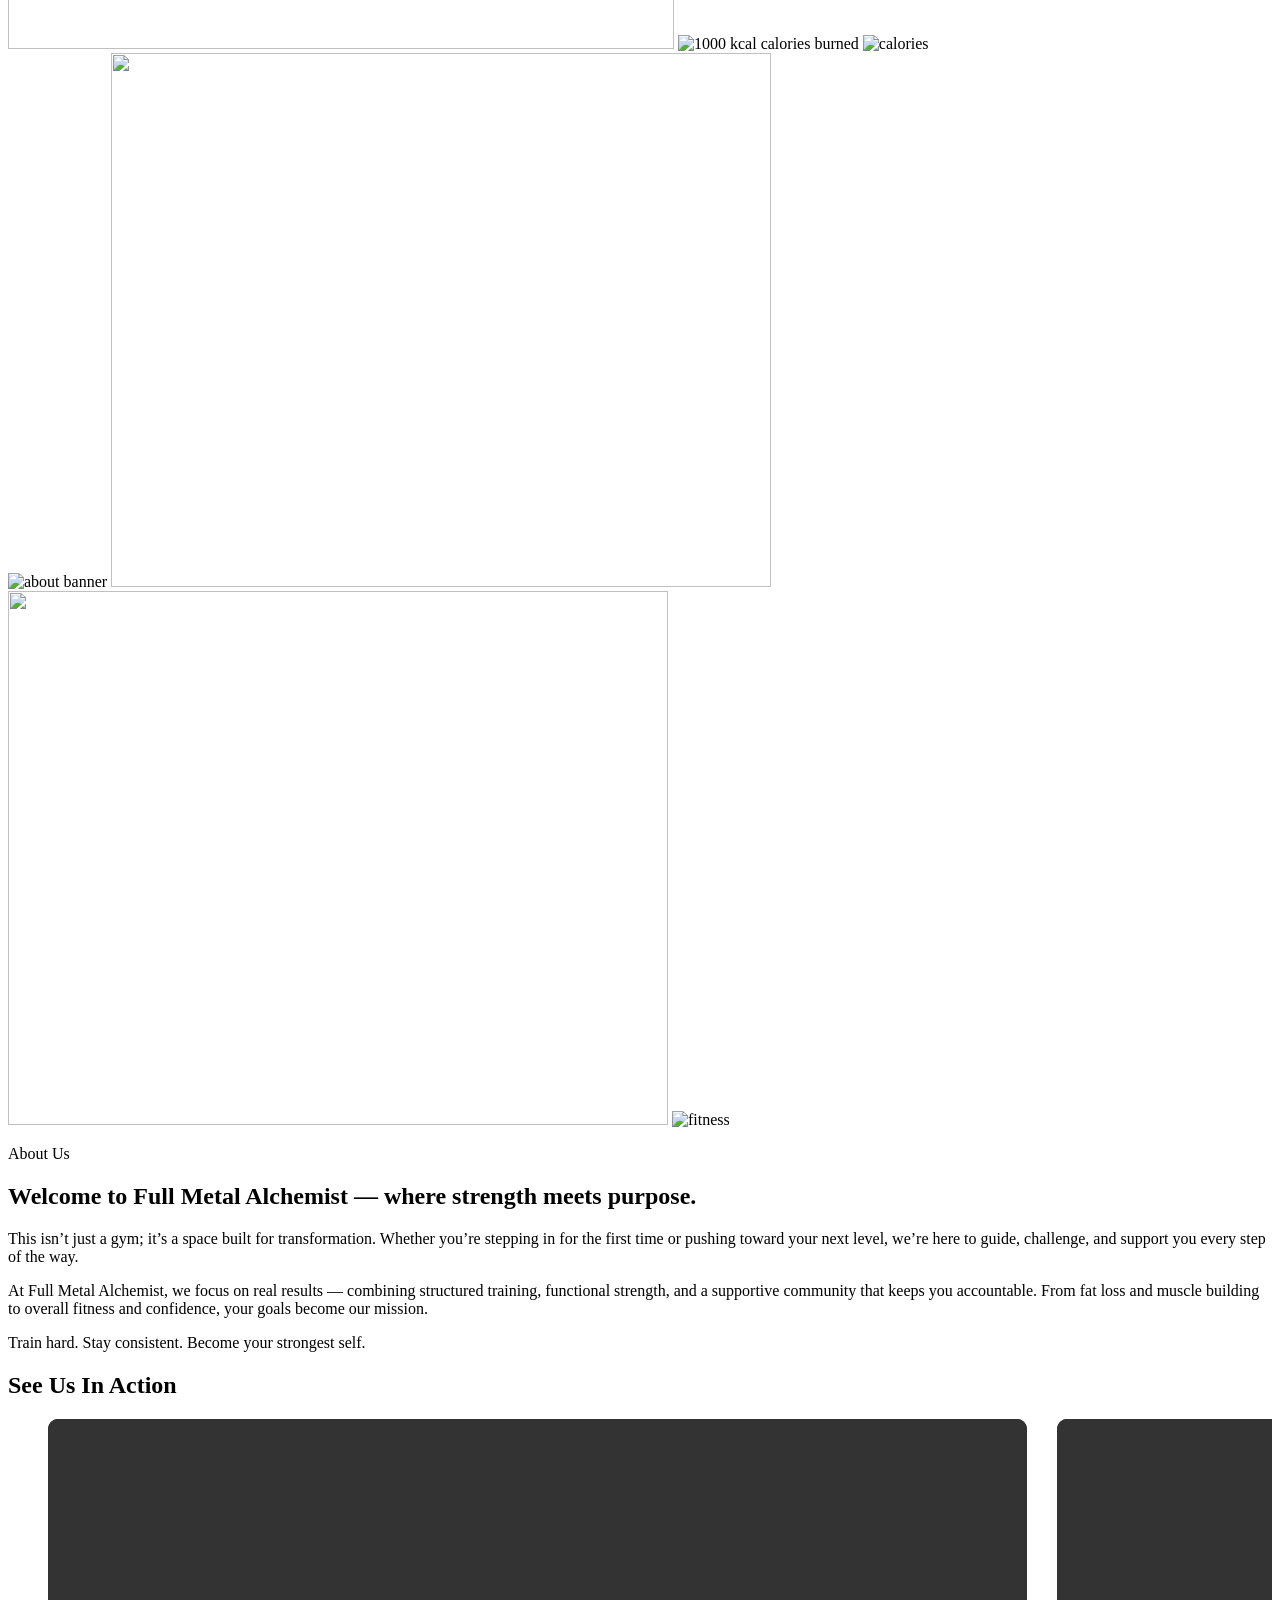
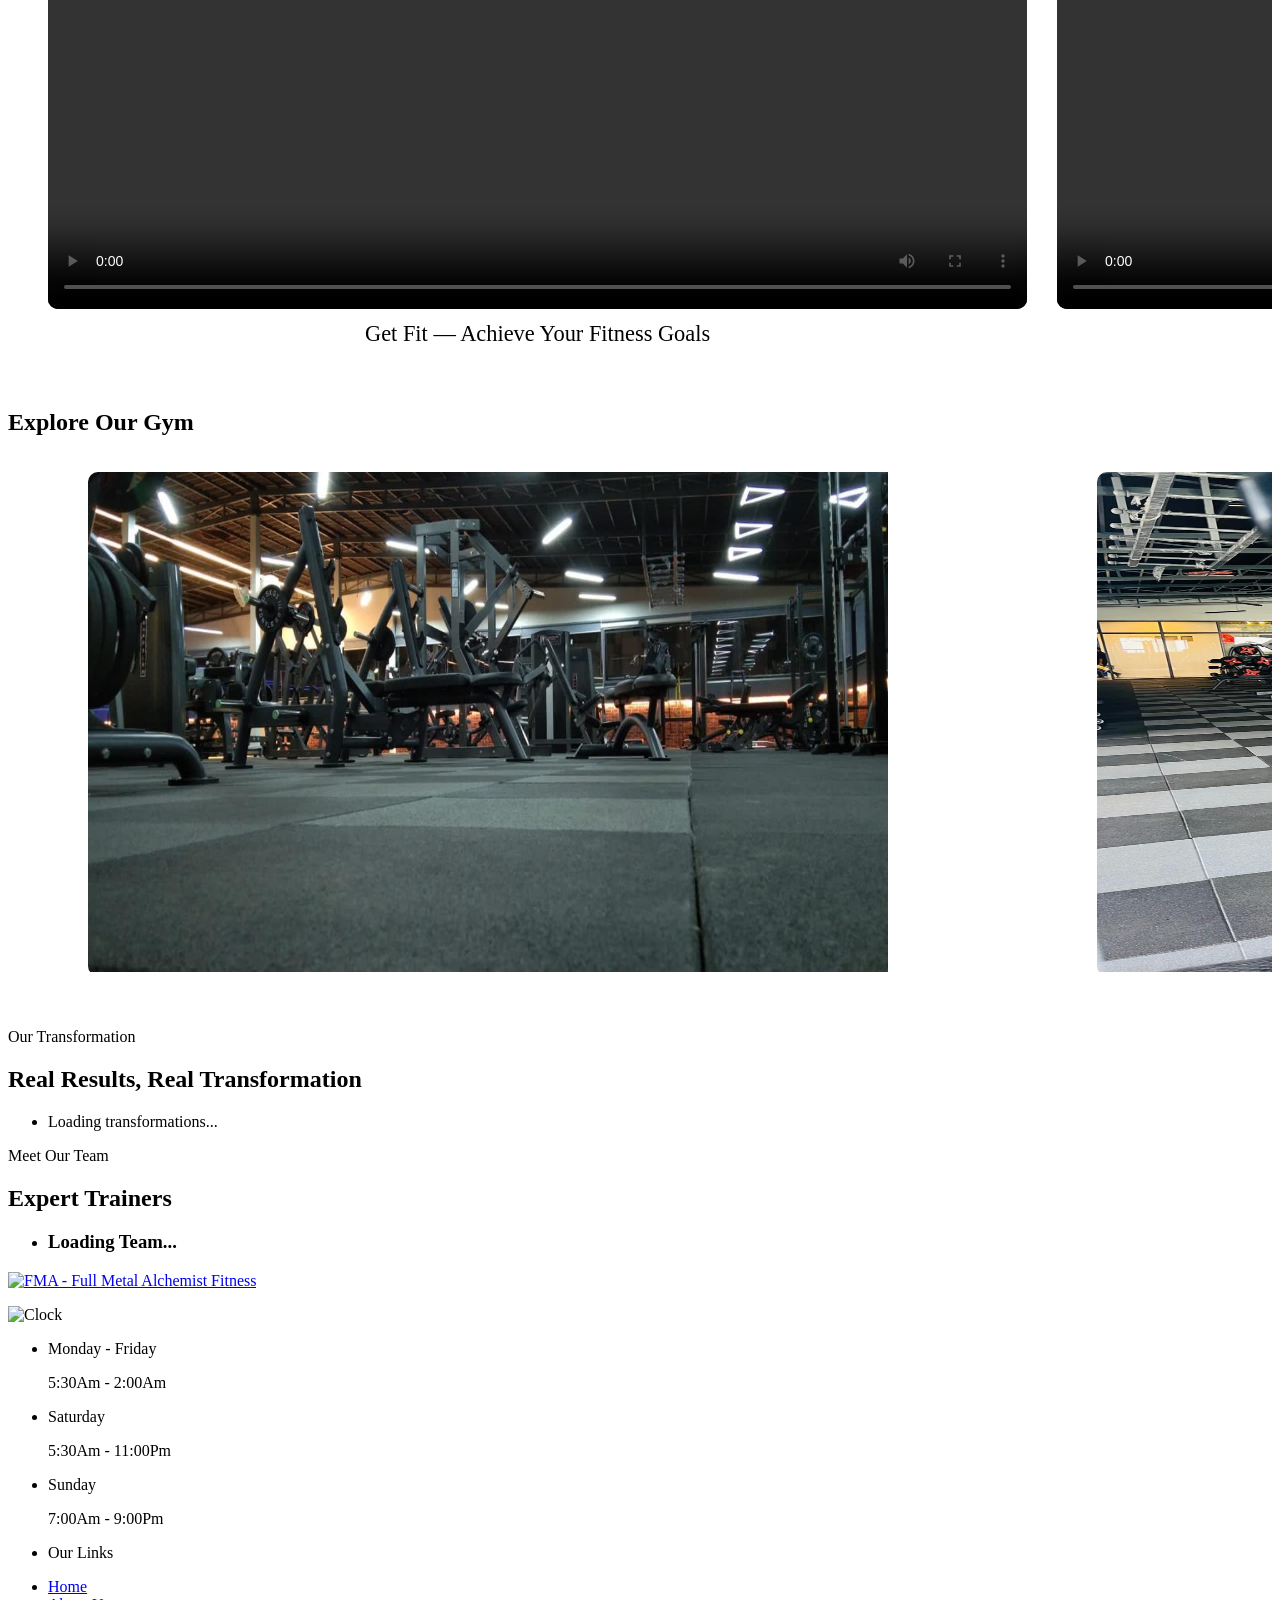
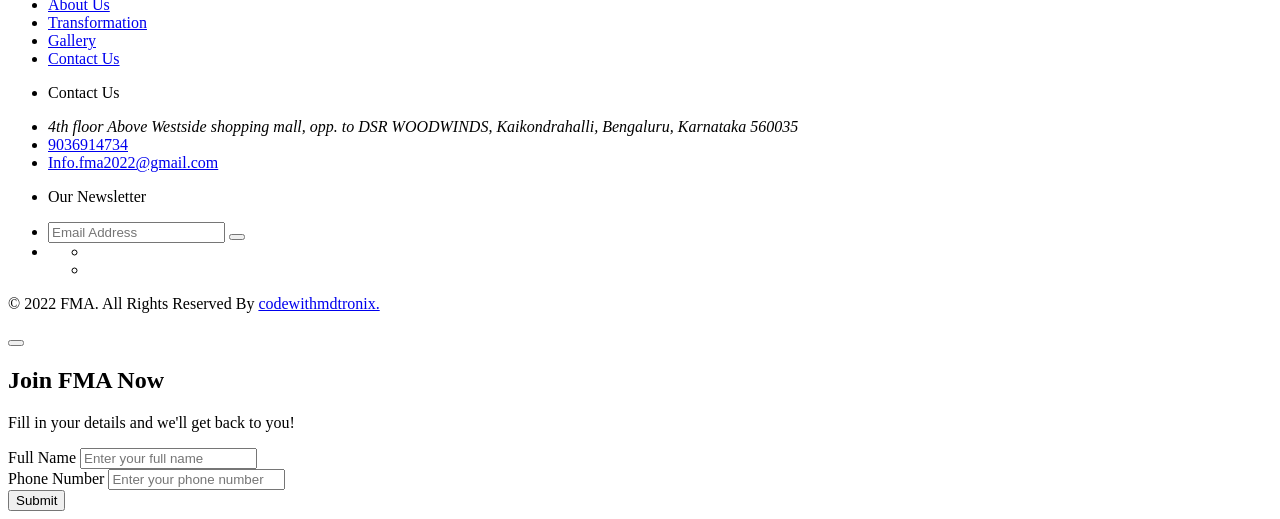
==== commit d5927b37: "Update README and gallery files to reflect transformation category; add transformation example image" ====
--- a/index.html
+++ b/index.html
@@ -59,7 +59,9 @@
             </li>
 
             <li>
-              <a href="#class" class="navbar-link" data-nav-link>Classes</a>
+              <a href="#transformation" class="navbar-link" data-nav-link
+                >Transformation</a
+              >
             </li>
 
             <li>
@@ -84,7 +86,13 @@
           </ul>
         </nav>
 
-        <a href="#" class="btn btn-secondary" data-modal-open>Join Now</a>
+        <a
+          href="https://wa.me/+919036914734"
+          class="btn btn-secondary"
+          target="_blank"
+          rel="noopener noreferrer"
+          >Join Now</a
+        >
 
         <button class="nav-open-btn" aria-label="open menu" data-nav-toggler>
           <span class="line"></span>
@@ -120,7 +128,11 @@
                 mi, a faucibus nisi eleifend eu.
               </p> -->
 
-              <a href="#" class="btn btn-primary" data-modal-open
+              <a
+                href="https://wa.me/+919036914734"
+                class="btn btn-primary"
+                target="_blank"
+                rel="noopener noreferrer"
                 >Get Started</a
               >
             </div>
@@ -855,68 +867,30 @@
           </div>
         </section>
 
-        <!-- 
-        - #CLASS
+        <!--
+        - #TRANSFORMATION
       -->
 
         <section
           class="section class bg-dark has-bg-image"
-          id="class"
-          aria-label="class"
+          id="transformation"
+          aria-label="transformation"
           style="
             background-image: url(&quot;./assets/images/classes-bg.png&quot;);
           "
         >
           <div class="container">
-            <p class="section-subtitle">Our Classes</p>
+            <p class="section-subtitle">Our Transformation</p>
 
             <h2 class="h2 section-title text-center">
-              Fitness Classes For Every Goal
+              Real Results, Real Transformation
             </h2>
 
-            <ul class="class-list has-scrollbar">
+            <ul class="class-list has-scrollbar" id="transformation-list">
               <li class="scrollbar-item">
-                <class-card
-                  title="Weight Lifting"
-                  image="./assets/images/class-1.jpg"
-                  icon="./assets/images/class-icon-1.png"
-                >
-                  Build muscle mass, increase your strength, and tone your body
-                  with our expert-guided weight lifting sessions.
-                </class-card>
-              </li>
-
-              <li class="scrollbar-item">
-                <class-card
-                  title="Cardio & Strenght"
-                  image="./assets/images/class-2.jpg"
-                  icon="./assets/images/class-icon-2.png"
-                >
-                  Boost your endurance and build functional power with a dynamic
-                  mix of cardiovascular and strength training.
-                </class-card>
-              </li>
-
-              <li class="scrollbar-item">
-                <class-card
-                  title="Power Yoga"
-                  image="./assets/images/class-3.jpg"
-                  icon="./assets/images/class-icon-3.png"
-                >
-                  Enhance your flexibility, balance, and core strength through
-                  our revitalizing and focused yoga routines.
-                </class-card>
-              </li>
-
-              <li class="scrollbar-item">
-                <class-card
-                  title="The Fitness Pack"
-                  image="./assets/images/class-4.jpg"
-                  icon="./assets/images/class-icon-4.png"
-                >
-                  Experience a comprehensive full-body workout designed to
-                  maximize your overall health and fitness levels.
-                </class-card>
+                <p class="section-text text-center">
+                  Loading transformations...
+                </p>
               </li>
             </ul>
           </div>
@@ -1005,7 +979,7 @@
             </li>
 
             <li>
-              <a href="#" class="footer-link">Classes</a>
+              <a href="#transformation" class="footer-link">Transformation</a>
             </li>
 
             <li>
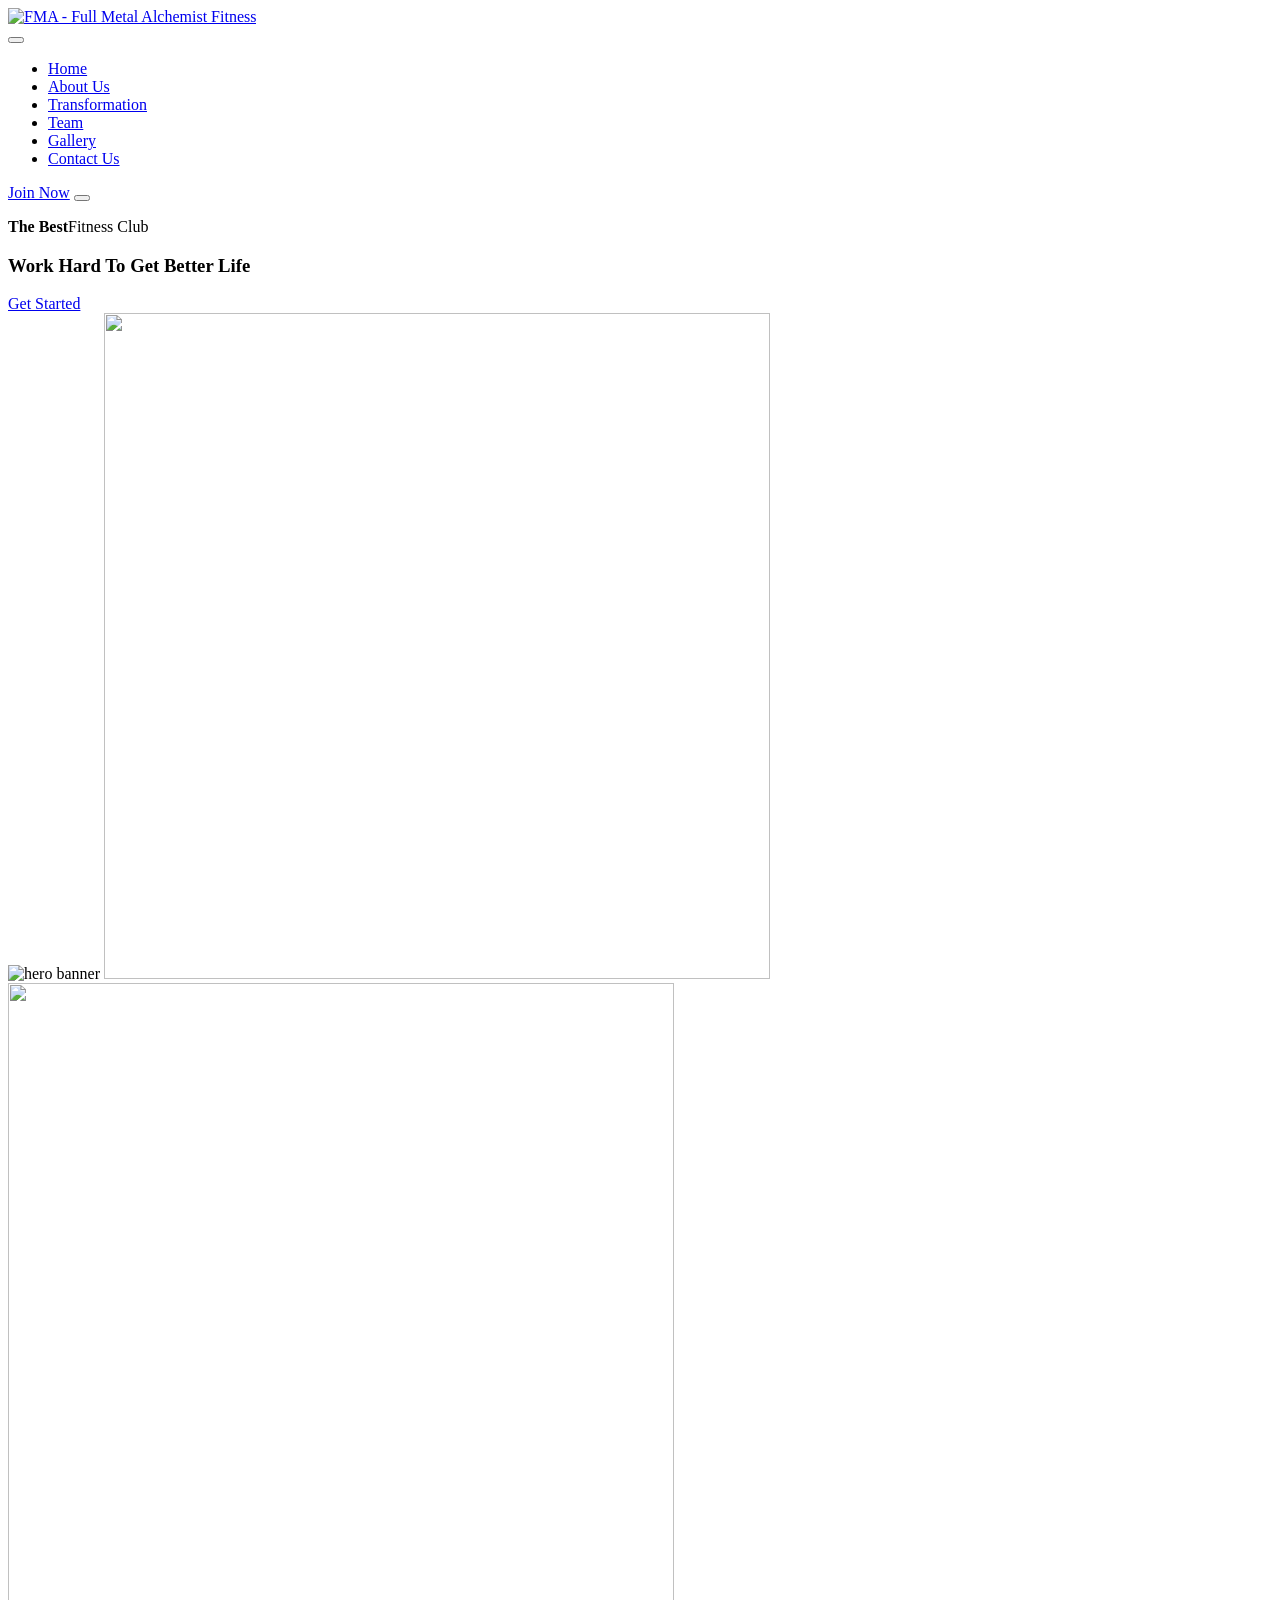
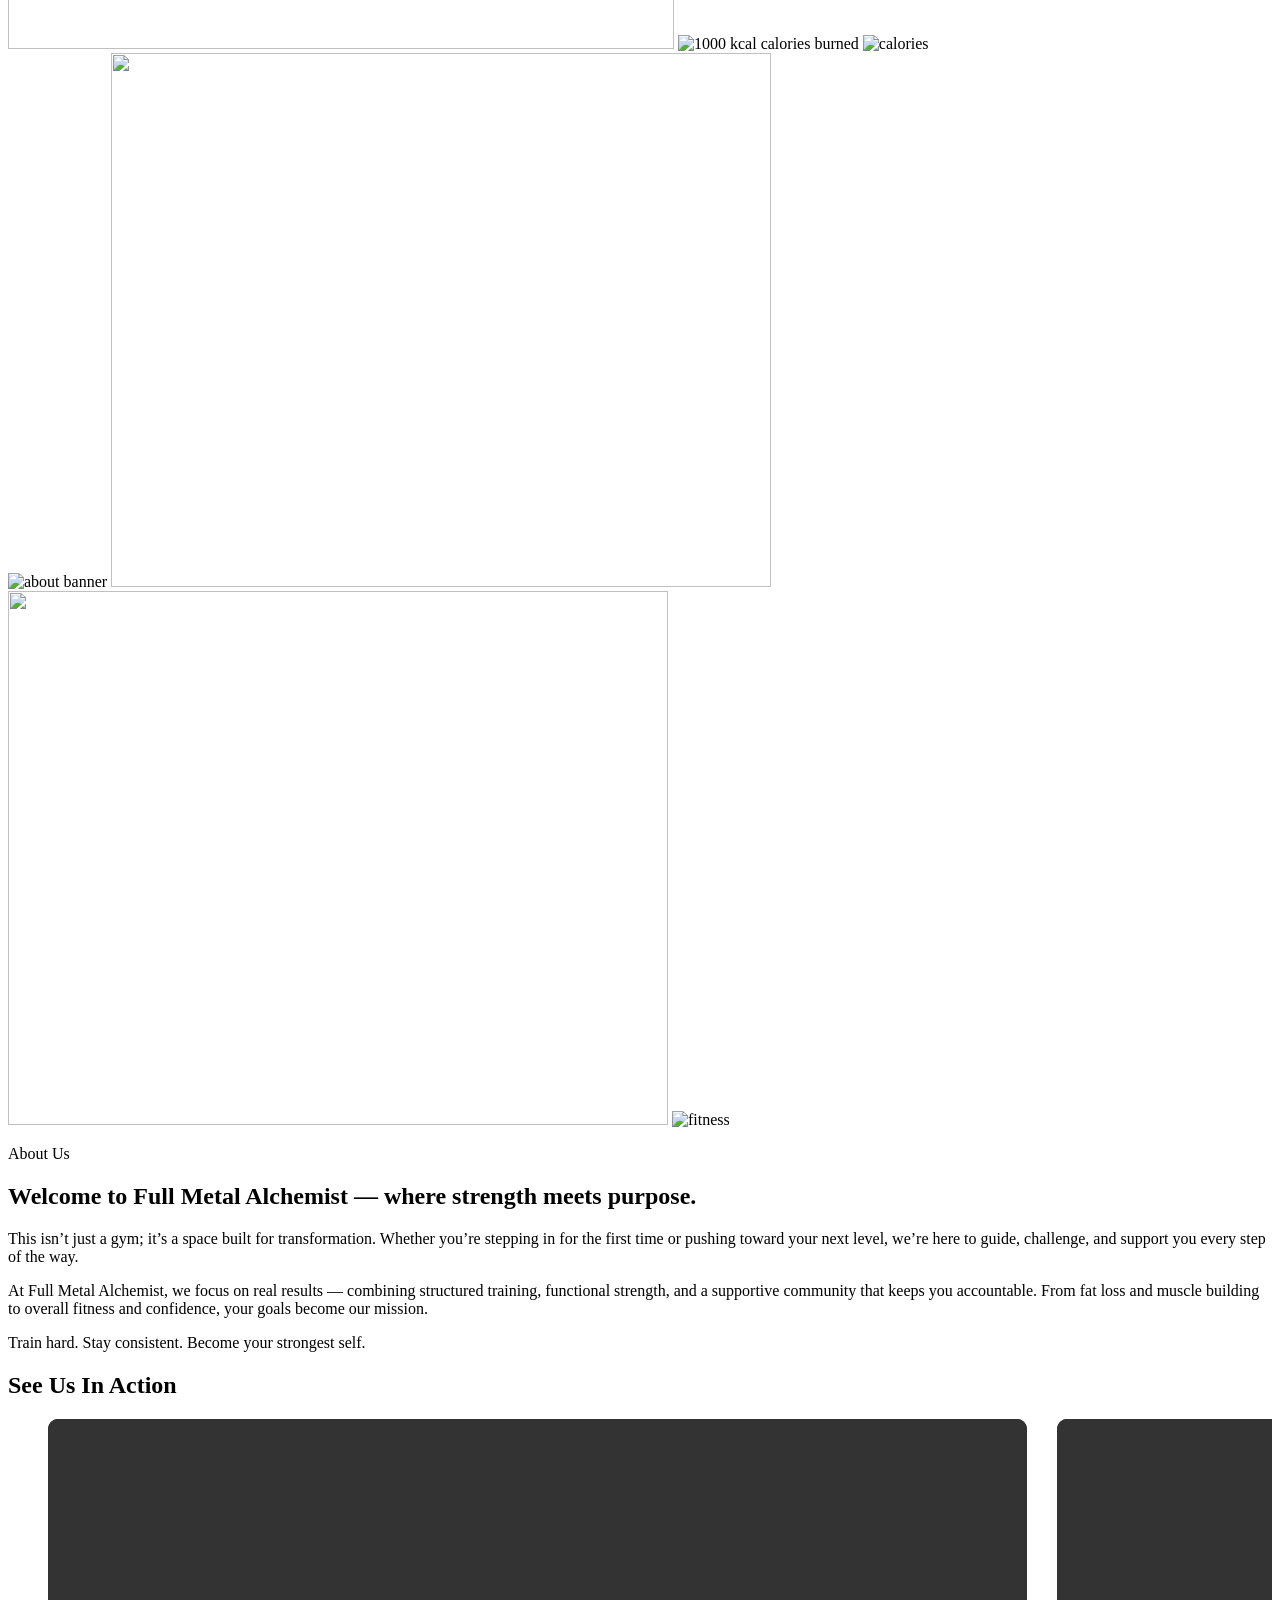
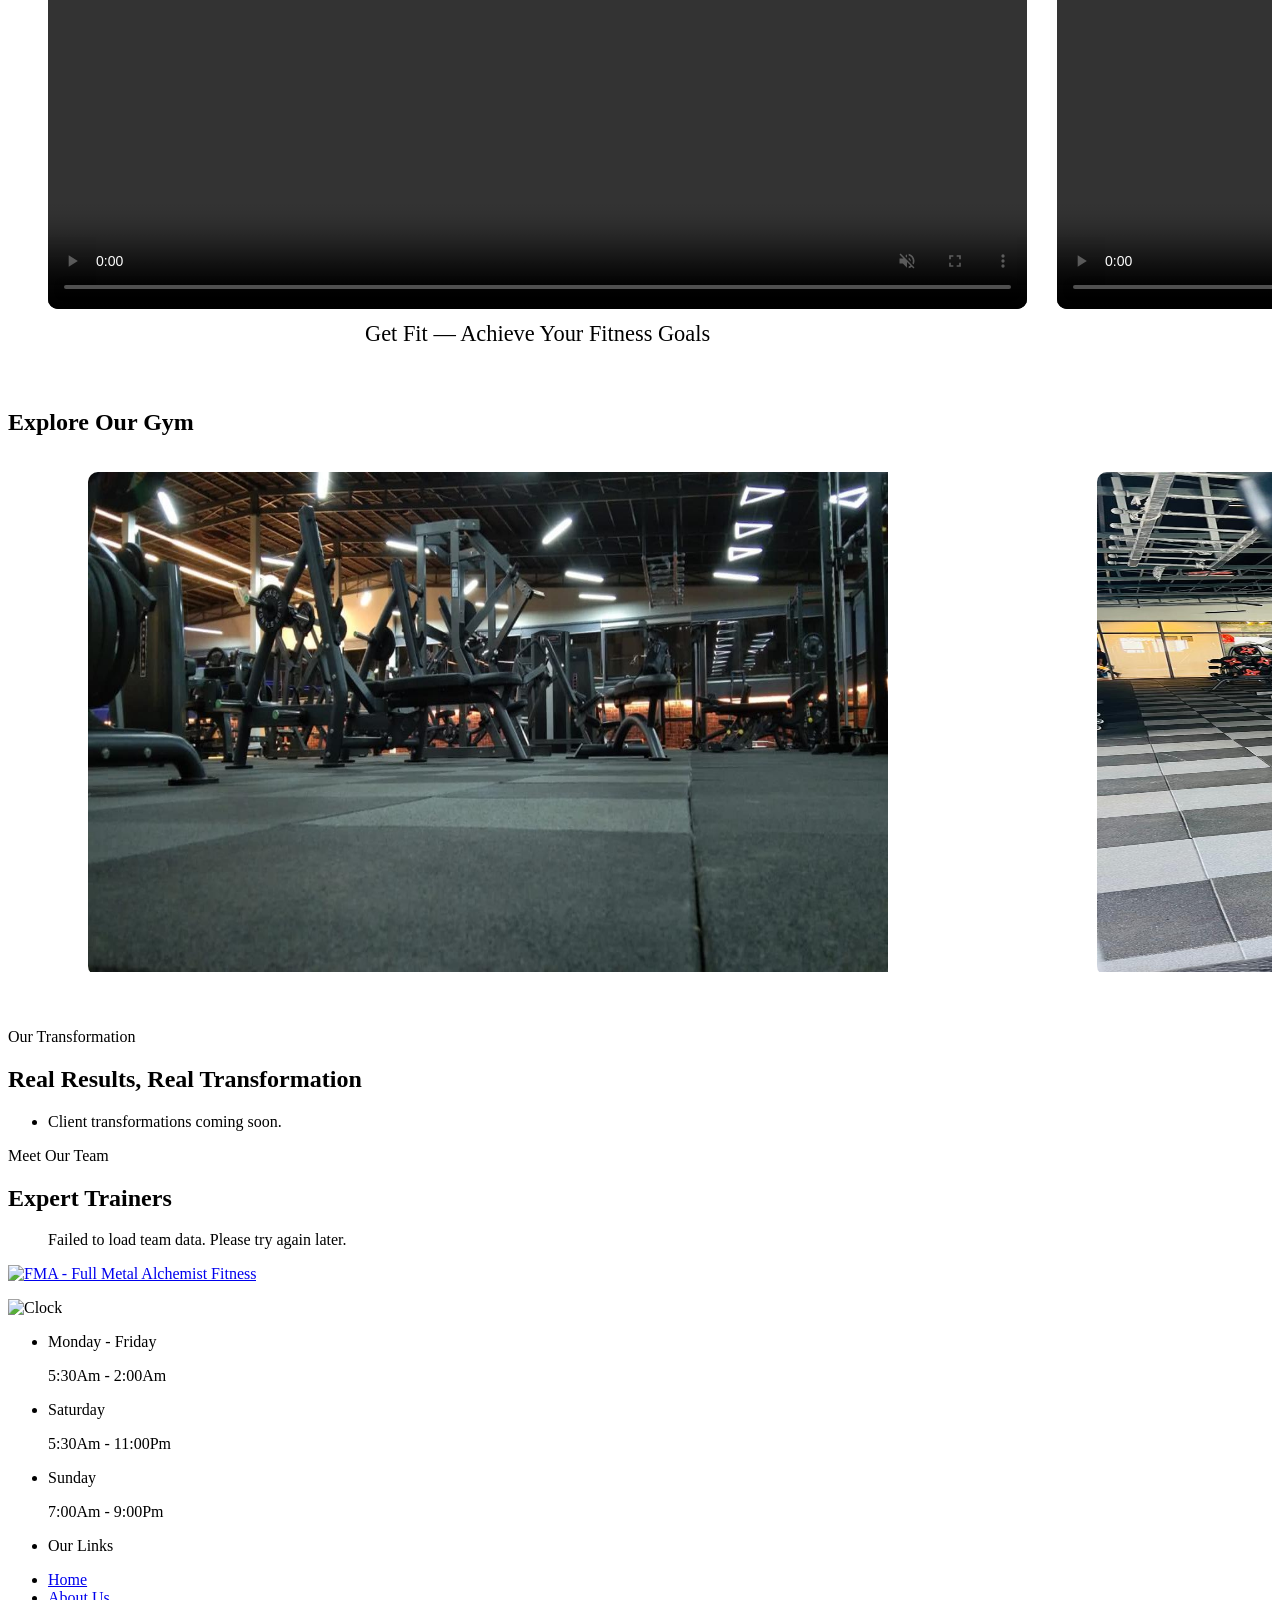
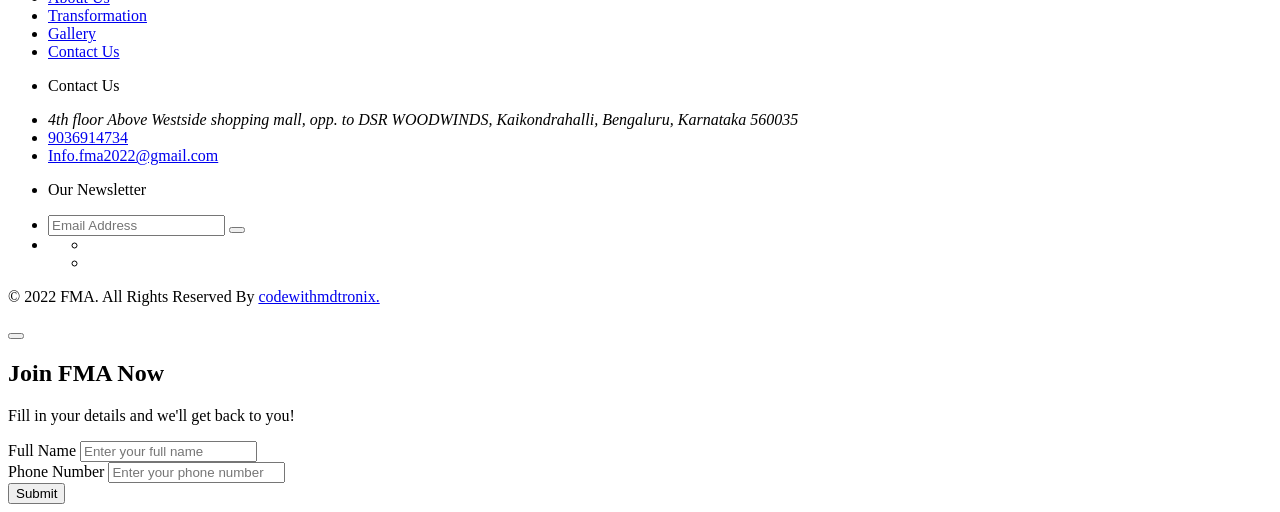
==== commit 0863774f: "Enhance gallery functionality: add filter buttons, smooth scroll to grid, and implement auto-discove" ====
--- a/index.html
+++ b/index.html
@@ -87,7 +87,7 @@
         </nav>
 
         <a
-          href="https://wa.me/+919036914734"
+          href="https://wa.me/+919036914734?text=Hi%20FMA!%20I'd%20like%20to%20know%20more%20about%20your%20membership%20plans%20and%20how%20to%20join."
           class="btn btn-secondary"
           target="_blank"
           rel="noopener noreferrer"
@@ -129,7 +129,7 @@
               </p> -->
 
               <a
-                href="https://wa.me/+919036914734"
+                href="https://wa.me/+919036914734?text=Hi%20FMA!%20I'm%20interested%20in%20starting%20my%20fitness%20journey%20with%20you.%20Could%20you%20share%20more%20details%3F"
                 class="btn btn-primary"
                 target="_blank"
                 rel="noopener noreferrer"
@@ -1179,7 +1179,7 @@
   -->
 
     <a
-      href="https://wa.me/+919036914734"
+      href="https://wa.me/+919036914734?text=Hi%20FMA!%20I%20have%20a%20question%20about%20your%20gym."
       class="whatsapp-btn"
       aria-label="Chat with us on WhatsApp"
       target="_blank"
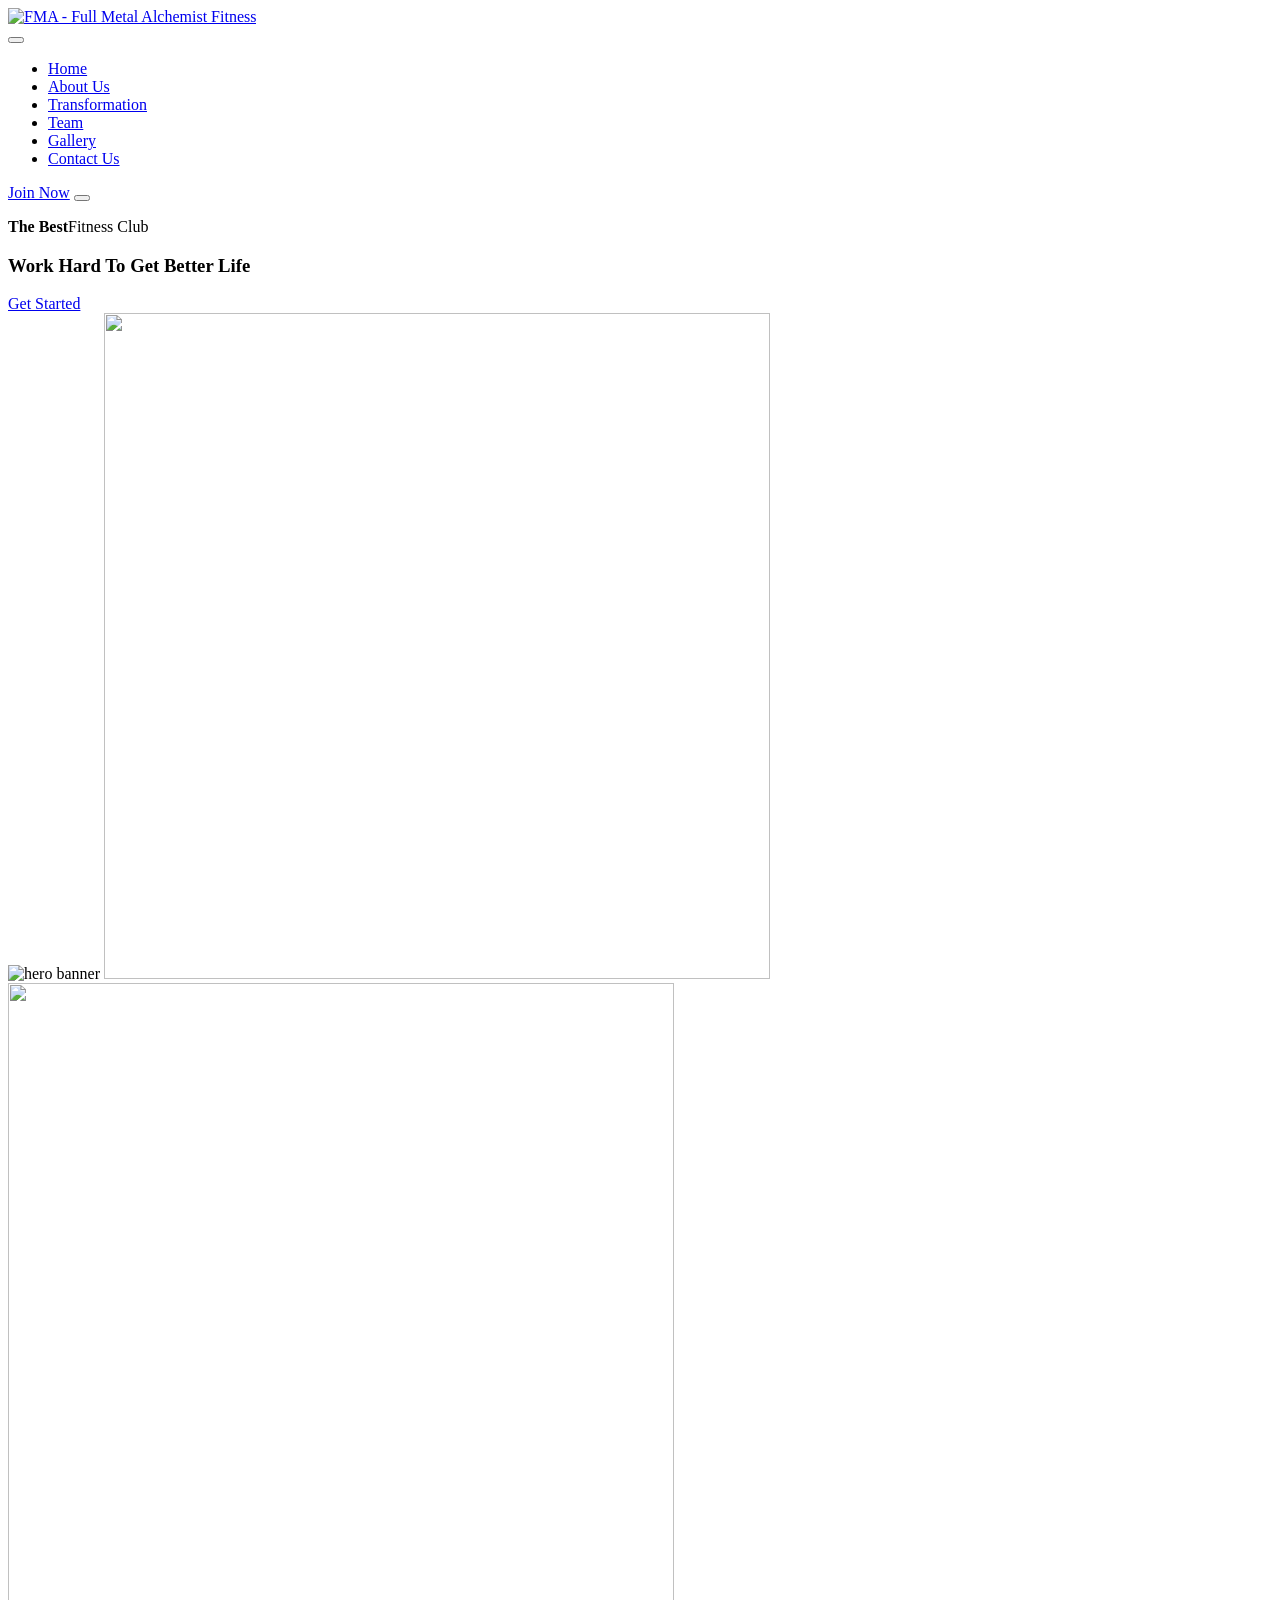
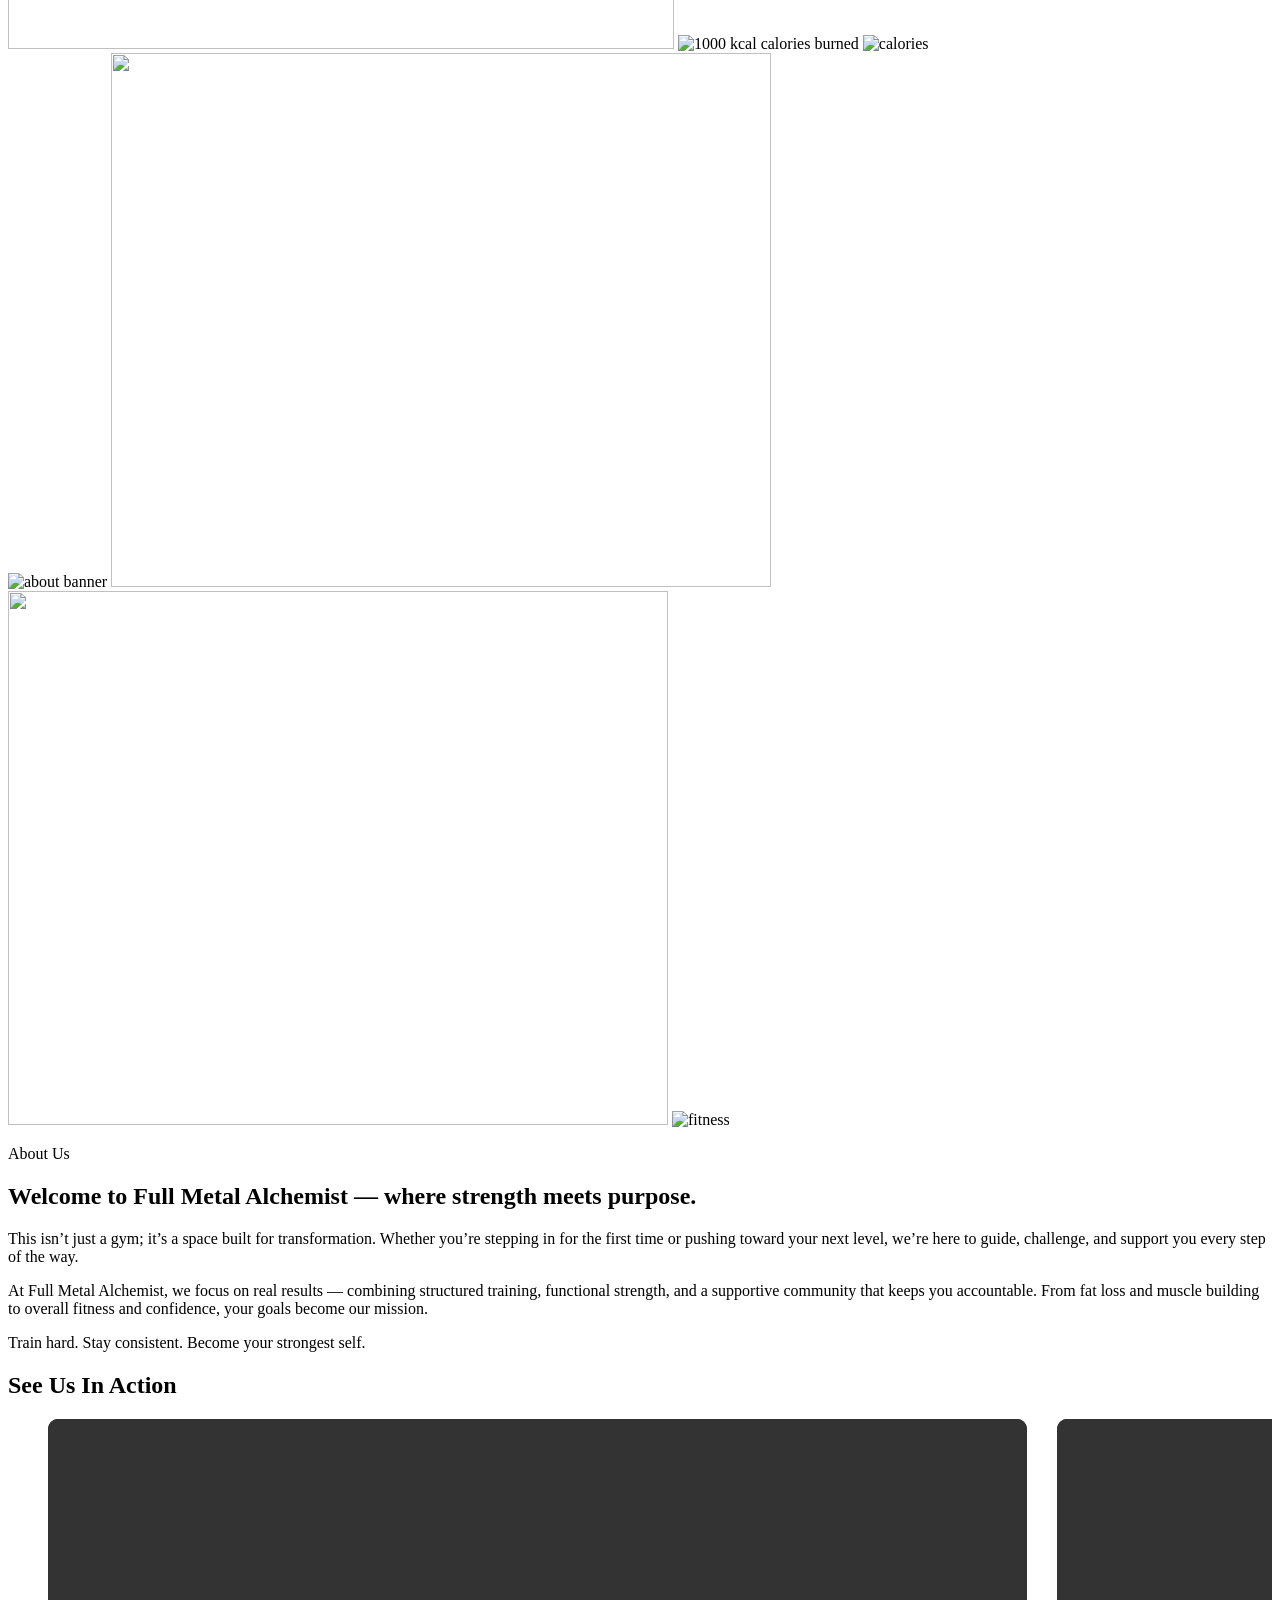
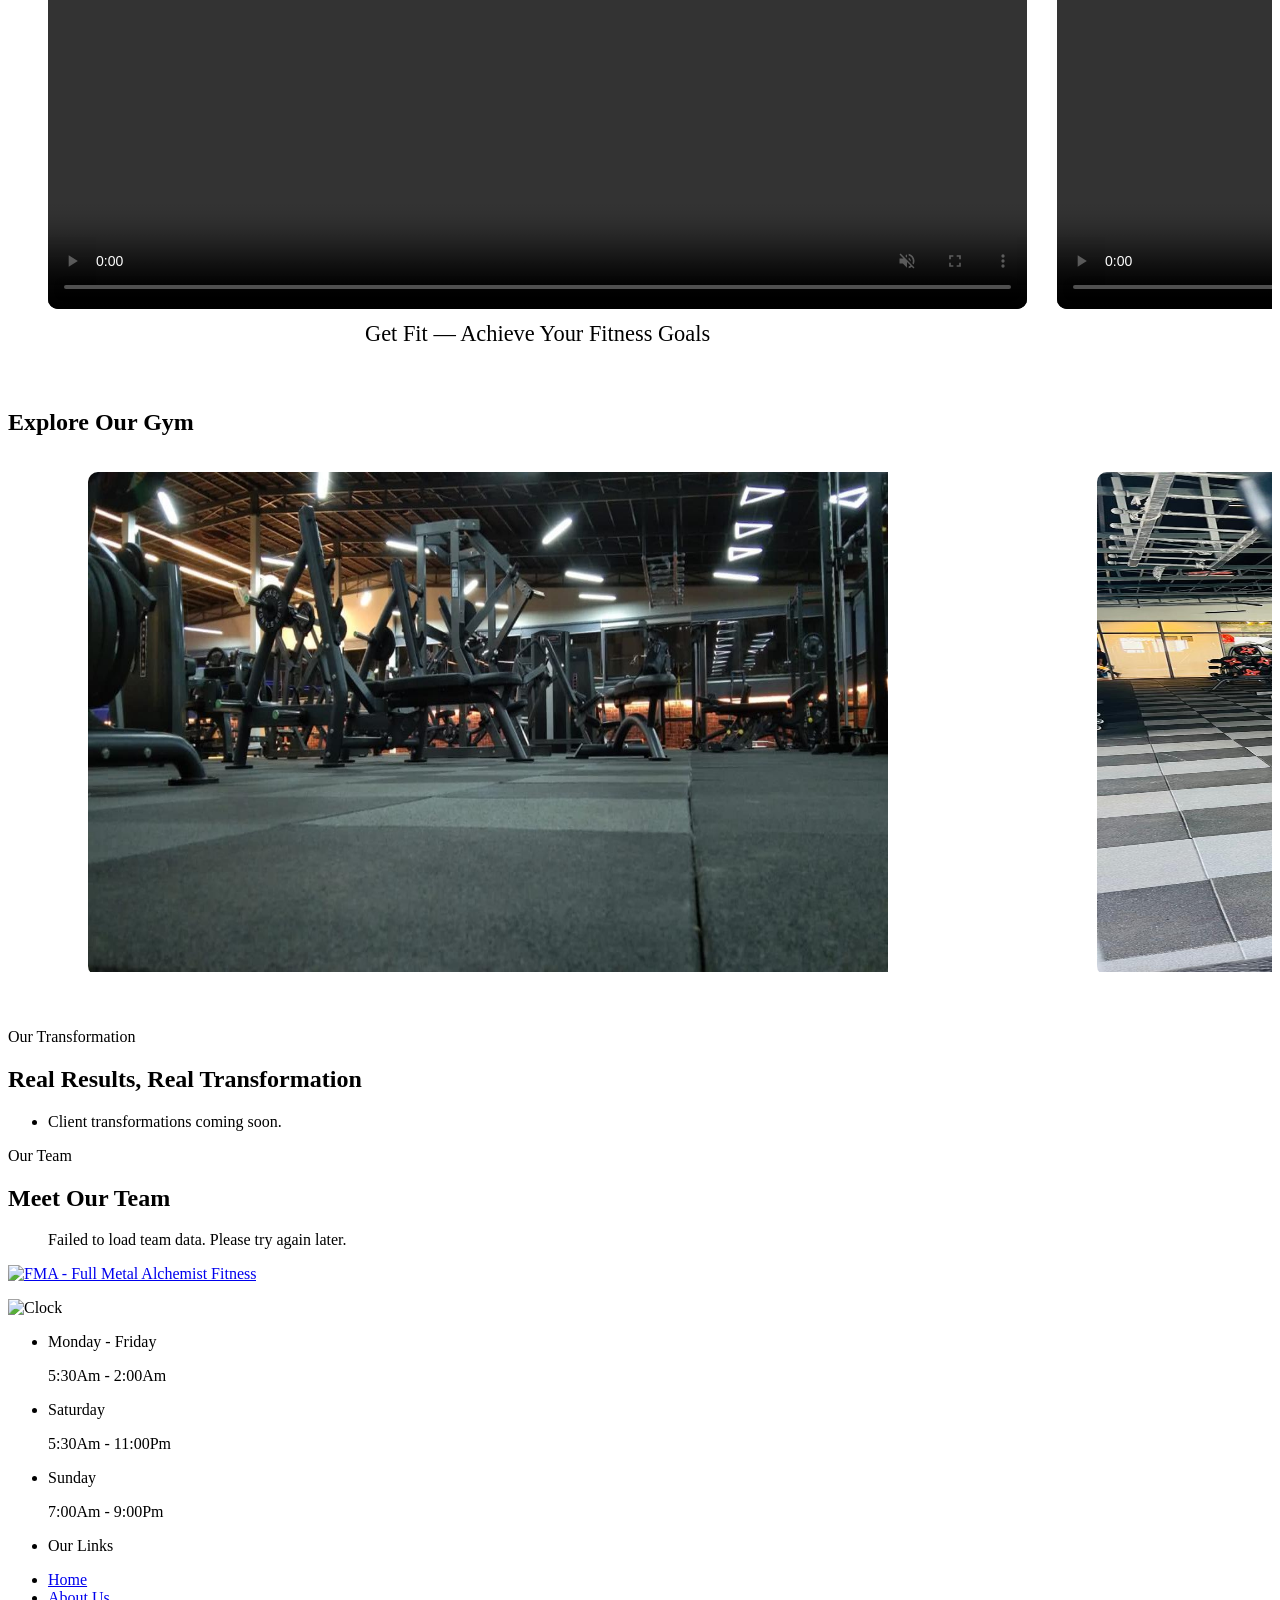
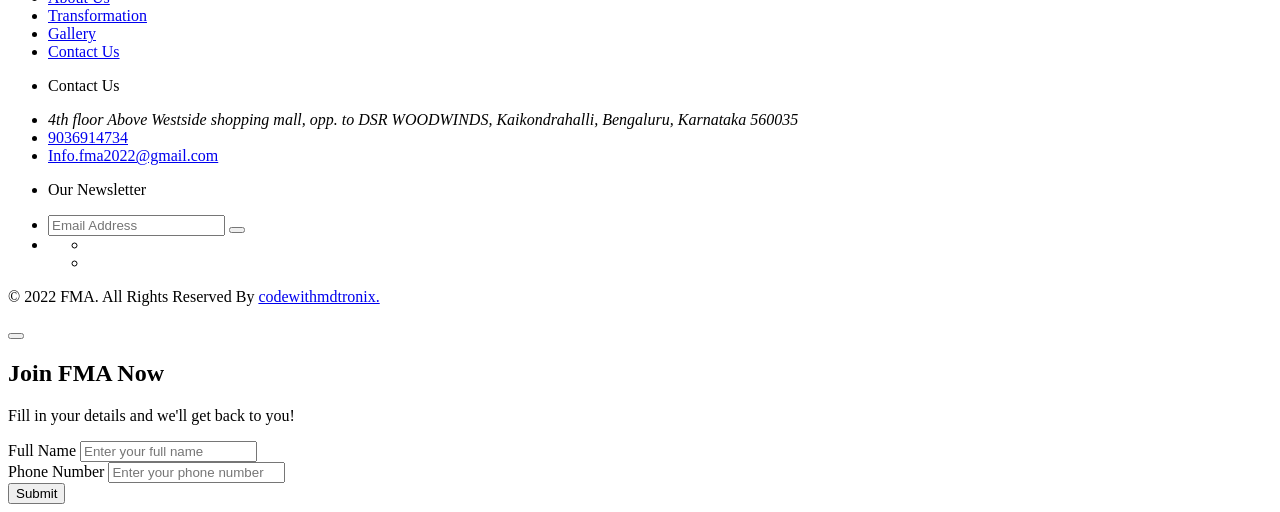
==== commit 1cad4c5e: "Enhance team management and SEO: implement auto-discovery for team members, add Google Tag Manager a" ====
--- a/index.html
+++ b/index.html
@@ -1,10 +1,70 @@
 <!doctype html>
 <html lang="en">
   <head>
+    <!-- Google Tag Manager -->
+    <script>
+      (function (w, d, s, l, i) {
+        w[l] = w[l] || [];
+        w[l].push({ "gtm.start": new Date().getTime(), event: "gtm.js" });
+        var f = d.getElementsByTagName(s)[0],
+          j = d.createElement(s),
+          dl = l != "dataLayer" ? "&l=" + l : "";
+        j.async = true;
+        j.src = "https://www.googletagmanager.com/gtm.js?id=" + i + dl;
+        f.parentNode.insertBefore(j, f);
+      })(window, document, "script", "dataLayer", "GTM-MTFW9QRM");
+    </script>
+    <!-- End Google Tag Manager -->
+
     <meta charset="UTF-8" />
     <meta http-equiv="X-UA-Compatible" content="IE=edge" />
     <meta name="viewport" content="width=device-width, initial-scale=1.0" />
-    <title>FMA - Full Metal Alchemist Fitness</title>
+    <title>FMA - Full Metal Alchemist Fitness | Best Gym in Sarjapura Road, Bengaluru</title>
+    <meta
+      name="description"
+      content="FMA (Full Metal Alchemist Fitness) is a premium gym on Sarjapura Road, Bengaluru offering personal training, strength & functional fitness programs, and a supportive community to help you transform your body and mindset."
+    />
+    <meta
+      name="keywords"
+      content="gym in Sarjapura Road, gym in Bengaluru, FMA fitness, Full Metal Alchemist Fitness, personal training Bengaluru, weight loss gym, strength training, fitness club Kaikondrahalli"
+    />
+    <meta name="robots" content="index, follow" />
+    <meta name="author" content="FMA - Full Metal Alchemist Fitness" />
+    <meta name="theme-color" content="#0d0d0d" />
+    <link rel="canonical" href="https://thefma.in/" />
+
+    <!-- Open Graph / Facebook -->
+    <meta property="og:type" content="website" />
+    <meta property="og:site_name" content="FMA - Full Metal Alchemist Fitness" />
+    <meta property="og:url" content="https://thefma.in/" />
+    <meta
+      property="og:title"
+      content="FMA - Full Metal Alchemist Fitness | Best Gym in Sarjapura Road, Bengaluru"
+    />
+    <meta
+      property="og:description"
+      content="Train hard, stay consistent, become your strongest self. Personal training, strength & functional fitness programs at FMA gym, Sarjapura Road, Bengaluru."
+    />
+    <meta
+      property="og:image"
+      content="https://thefma.in/assets/images/interior/interior-1.jpg"
+    />
+    <meta property="og:locale" content="en_IN" />
+
+    <!-- Twitter -->
+    <meta name="twitter:card" content="summary_large_image" />
+    <meta
+      name="twitter:title"
+      content="FMA - Full Metal Alchemist Fitness | Best Gym in Sarjapura Road, Bengaluru"
+    />
+    <meta
+      name="twitter:description"
+      content="Train hard, stay consistent, become your strongest self. Personal training, strength & functional fitness programs at FMA gym, Sarjapura Road, Bengaluru."
+    />
+    <meta
+      name="twitter:image"
+      content="https://thefma.in/assets/images/interior/interior-1.jpg"
+    />
 
     <link rel="shortcut icon" href="./favicon.svg" type="image/svg+xml" />
 
@@ -23,10 +83,81 @@
     <link rel="preload" as="image" href="./assets/images/hero-circle-two.png" />
     <!-- <link rel="preload" as="image" href="./assets/images/heart-rate.svg"> -->
     <!-- <link rel="preload" as="image" href="./assets/images/calories.svg"> -->
+
+    <!-- Google tag (gtag.js) -->
+    <script
+      async
+      src="https://www.googletagmanager.com/gtag/js?id=AW-11098816666"
+    ></script>
+    <script>
+      window.dataLayer = window.dataLayer || [];
+      function gtag() {
+        dataLayer.push(arguments);
+      }
+      gtag("js", new Date());
+      gtag("config", "AW-11098816666");
+    </script>
+
+    <!-- Structured Data: LocalBusiness / Gym -->
+    <script type="application/ld+json">
+      {
+        "@context": "https://schema.org",
+        "@type": "ExerciseGym",
+        "name": "FMA - Full Metal Alchemist Fitness",
+        "image": "https://thefma.in/assets/images/interior/interior-1.jpg",
+        "url": "https://thefma.in/",
+        "telephone": "+919036914734",
+        "email": "info.fma2022@gmail.com",
+        "priceRange": "$$",
+        "address": {
+          "@type": "PostalAddress",
+          "streetAddress": "4th floor Above Westside shopping mall, opp. to DSR WOODWINDS, Kaikondrahalli",
+          "addressLocality": "Bengaluru",
+          "addressRegion": "Karnataka",
+          "postalCode": "560035",
+          "addressCountry": "IN"
+        },
+        "openingHoursSpecification": [
+          {
+            "@type": "OpeningHoursSpecification",
+            "dayOfWeek": ["Monday", "Tuesday", "Wednesday", "Thursday", "Friday"],
+            "opens": "05:30",
+            "closes": "02:00"
+          },
+          {
+            "@type": "OpeningHoursSpecification",
+            "dayOfWeek": "Saturday",
+            "opens": "05:30",
+            "closes": "23:00"
+          },
+          {
+            "@type": "OpeningHoursSpecification",
+            "dayOfWeek": "Sunday",
+            "opens": "07:00",
+            "closes": "21:00"
+          }
+        ],
+        "sameAs": [
+          "https://www.facebook.com/profile.php?id=61566751430439",
+          "https://www.instagram.com/fma_fullmetalalchemist/"
+        ]
+      }
+    </script>
   </head>
 
   <body id="top">
-    <!-- 
+    <!-- Google Tag Manager (noscript) -->
+    <noscript
+      ><iframe
+        src="https://www.googletagmanager.com/ns.html?id=GTM-MTFW9QRM"
+        height="0"
+        width="0"
+        style="display: none; visibility: hidden"
+      ></iframe
+    ></noscript>
+    <!-- End Google Tag Manager (noscript) -->
+
+    <!--
     - #HEADER
   -->
 
@@ -402,7 +533,7 @@
                     width="800"
                     height="500"
                     loading="lazy"
-                    alt="Gym Interior 1"
+                    alt="FMA Gym interior 1 - fitness training floor, Sarjapura Road, Bengaluru"
                     class="img-cover"
                   />
                 </figure>
@@ -426,7 +557,7 @@
                     width="800"
                     height="500"
                     loading="lazy"
-                    alt="Gym Interior 2"
+                    alt="FMA Gym interior 2 - fitness training floor, Sarjapura Road, Bengaluru"
                     class="img-cover"
                   />
                 </figure>
@@ -450,7 +581,7 @@
                     width="800"
                     height="500"
                     loading="lazy"
-                    alt="Gym Interior 3"
+                    alt="FMA Gym interior 3 - fitness training floor, Sarjapura Road, Bengaluru"
                     class="img-cover"
                   />
                 </figure>
@@ -474,7 +605,7 @@
                     width="800"
                     height="500"
                     loading="lazy"
-                    alt="Gym Interior 4"
+                    alt="FMA Gym interior 4 - fitness training floor, Sarjapura Road, Bengaluru"
                     class="img-cover"
                   />
                 </figure>
@@ -498,7 +629,7 @@
                     width="800"
                     height="500"
                     loading="lazy"
-                    alt="Gym Interior 5"
+                    alt="FMA Gym interior 5 - fitness training floor, Sarjapura Road, Bengaluru"
                     class="img-cover"
                   />
                 </figure>
@@ -522,7 +653,7 @@
                     width="800"
                     height="500"
                     loading="lazy"
-                    alt="Gym Interior 6"
+                    alt="FMA Gym interior 6 - fitness training floor, Sarjapura Road, Bengaluru"
                     class="img-cover"
                   />
                 </figure>
@@ -546,7 +677,7 @@
                     width="800"
                     height="500"
                     loading="lazy"
-                    alt="Gym Interior 7"
+                    alt="FMA Gym interior 7 - fitness training floor, Sarjapura Road, Bengaluru"
                     class="img-cover"
                   />
                 </figure>
@@ -570,7 +701,7 @@
                     width="800"
                     height="500"
                     loading="lazy"
-                    alt="Gym Interior 8"
+                    alt="FMA Gym interior 8 - fitness training floor, Sarjapura Road, Bengaluru"
                     class="img-cover"
                   />
                 </figure>
@@ -594,7 +725,7 @@
                     width="800"
                     height="500"
                     loading="lazy"
-                    alt="Gym Interior 9"
+                    alt="FMA Gym interior 9 - fitness training floor, Sarjapura Road, Bengaluru"
                     class="img-cover"
                   />
                 </figure>
@@ -618,7 +749,7 @@
                     width="800"
                     height="500"
                     loading="lazy"
-                    alt="Gym Interior 10"
+                    alt="FMA Gym interior 10 - fitness training floor, Sarjapura Road, Bengaluru"
                     class="img-cover"
                   />
                 </figure>
@@ -642,7 +773,7 @@
                     width="800"
                     height="500"
                     loading="lazy"
-                    alt="Gym Interior 11"
+                    alt="FMA Gym interior 11 - fitness training floor, Sarjapura Road, Bengaluru"
                     class="img-cover"
                   />
                 </figure>
@@ -666,7 +797,7 @@
                     width="800"
                     height="500"
                     loading="lazy"
-                    alt="Gym Interior 12"
+                    alt="FMA Gym interior 12 - fitness training floor, Sarjapura Road, Bengaluru"
                     class="img-cover"
                   />
                 </figure>
@@ -690,7 +821,7 @@
                     width="800"
                     height="500"
                     loading="lazy"
-                    alt="Gym Interior 13"
+                    alt="FMA Gym interior 13 - fitness training floor, Sarjapura Road, Bengaluru"
                     class="img-cover"
                   />
                 </figure>
@@ -714,7 +845,7 @@
                     width="800"
                     height="500"
                     loading="lazy"
-                    alt="Gym Interior 14"
+                    alt="FMA Gym interior 14 - fitness training floor, Sarjapura Road, Bengaluru"
                     class="img-cover"
                   />
                 </figure>
@@ -738,7 +869,7 @@
                     width="800"
                     height="500"
                     loading="lazy"
-                    alt="Gym Interior 15"
+                    alt="FMA Gym interior 15 - fitness training floor, Sarjapura Road, Bengaluru"
                     class="img-cover"
                   />
                 </figure>
@@ -762,7 +893,7 @@
                     width="800"
                     height="500"
                     loading="lazy"
-                    alt="Gym Interior 16"
+                    alt="FMA Gym interior 16 - fitness training floor, Sarjapura Road, Bengaluru"
                     class="img-cover"
                   />
                 </figure>
@@ -786,7 +917,7 @@
                     width="800"
                     height="500"
                     loading="lazy"
-                    alt="Gym Interior 17"
+                    alt="FMA Gym interior 17 - fitness training floor, Sarjapura Road, Bengaluru"
                     class="img-cover"
                   />
                 </figure>
@@ -810,7 +941,7 @@
                     width="800"
                     height="500"
                     loading="lazy"
-                    alt="Gym Interior 18"
+                    alt="FMA Gym interior 18 - fitness training floor, Sarjapura Road, Bengaluru"
                     class="img-cover"
                   />
                 </figure>
@@ -834,7 +965,7 @@
                     width="800"
                     height="500"
                     loading="lazy"
-                    alt="Gym Interior 19"
+                    alt="FMA Gym interior 19 - fitness training floor, Sarjapura Road, Bengaluru"
                     class="img-cover"
                   />
                 </figure>
@@ -858,7 +989,7 @@
                     width="800"
                     height="500"
                     loading="lazy"
-                    alt="Gym Interior 20"
+                    alt="FMA Gym interior 20 - fitness training floor, Sarjapura Road, Bengaluru"
                     class="img-cover"
                   />
                 </figure>
@@ -897,9 +1028,9 @@
         </section>
         <section class="section team" id="team" aria-label="team">
           <div class="container">
-            <p class="section-subtitle">Meet Our Team</p>
-
-            <h2 class="h2 section-title text-center">Expert Trainers</h2>
+            <p class="section-subtitle">Our Team</p>
+
+            <h2 class="h2 section-title text-center">Meet Our Team</h2>
 
             <ul class="team-list has-scrollbar" id="team-list">
               <li class="scrollbar-item">
@@ -971,11 +1102,11 @@
             </li>
 
             <li>
-              <a href="#" class="footer-link">Home</a>
-            </li>
-
-            <li>
-              <a href="#" class="footer-link">About Us</a>
+              <a href="#home" class="footer-link">Home</a>
+            </li>
+
+            <li>
+              <a href="#about" class="footer-link">About Us</a>
             </li>
 
             <li>
@@ -1206,6 +1337,7 @@
   -->
     <script src="./assets/js/components.js" defer></script>
     <script src="./assets/js/script.js" defer></script>
+    <script src="./assets/js/gtag-events.js" defer></script>
 
     <!-- 
     - ionicon link
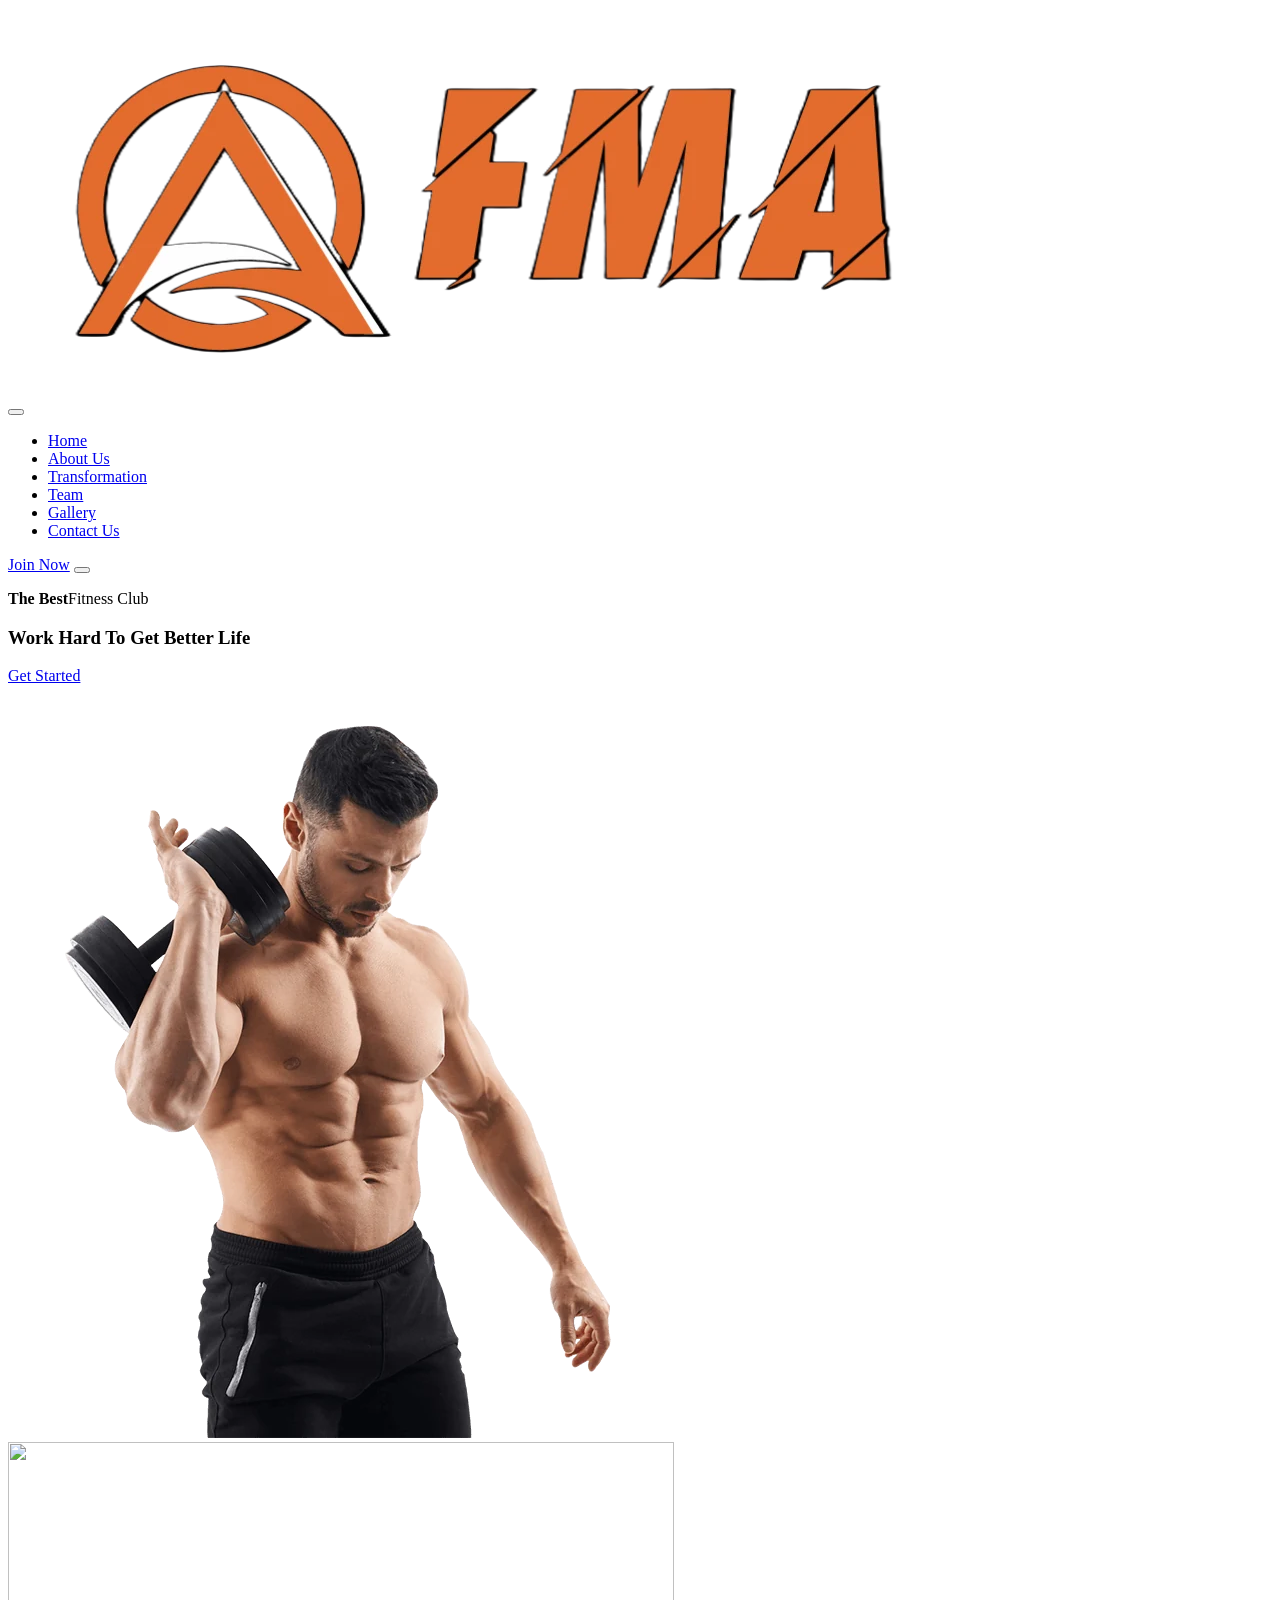
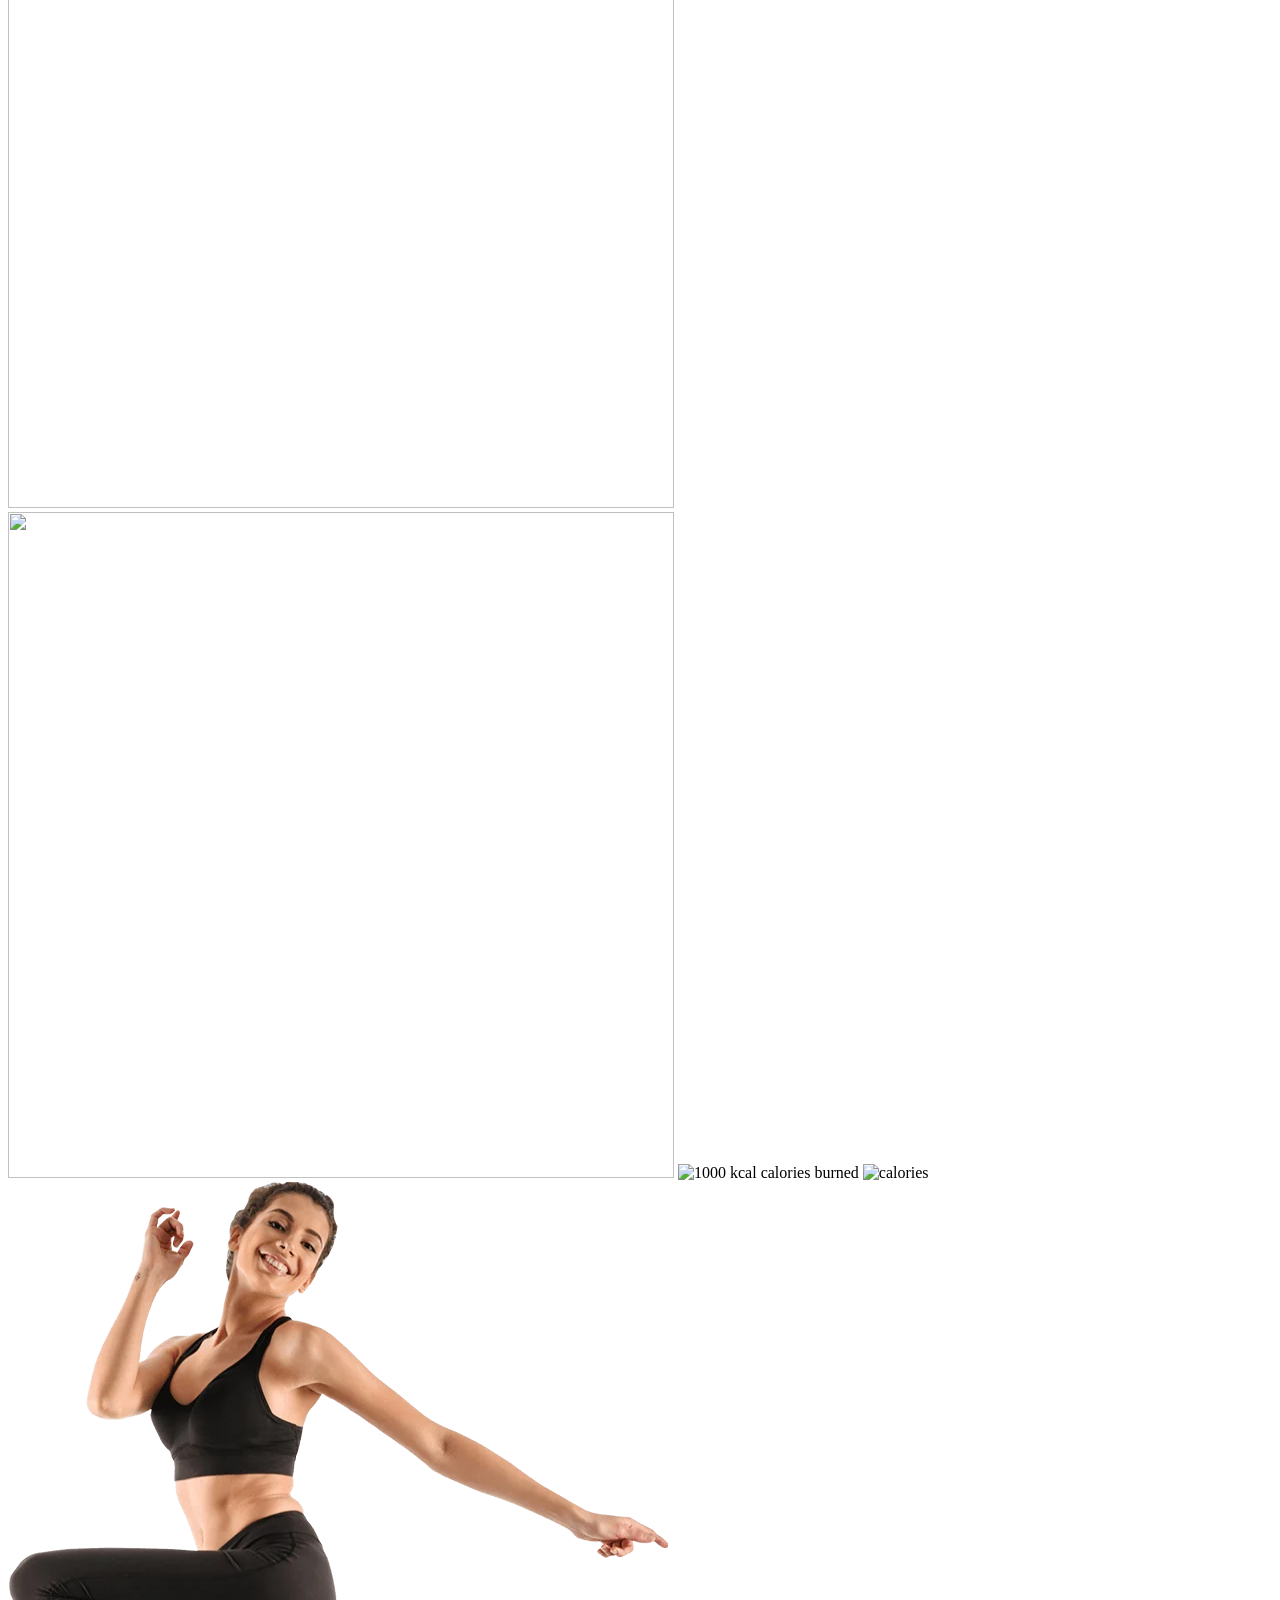
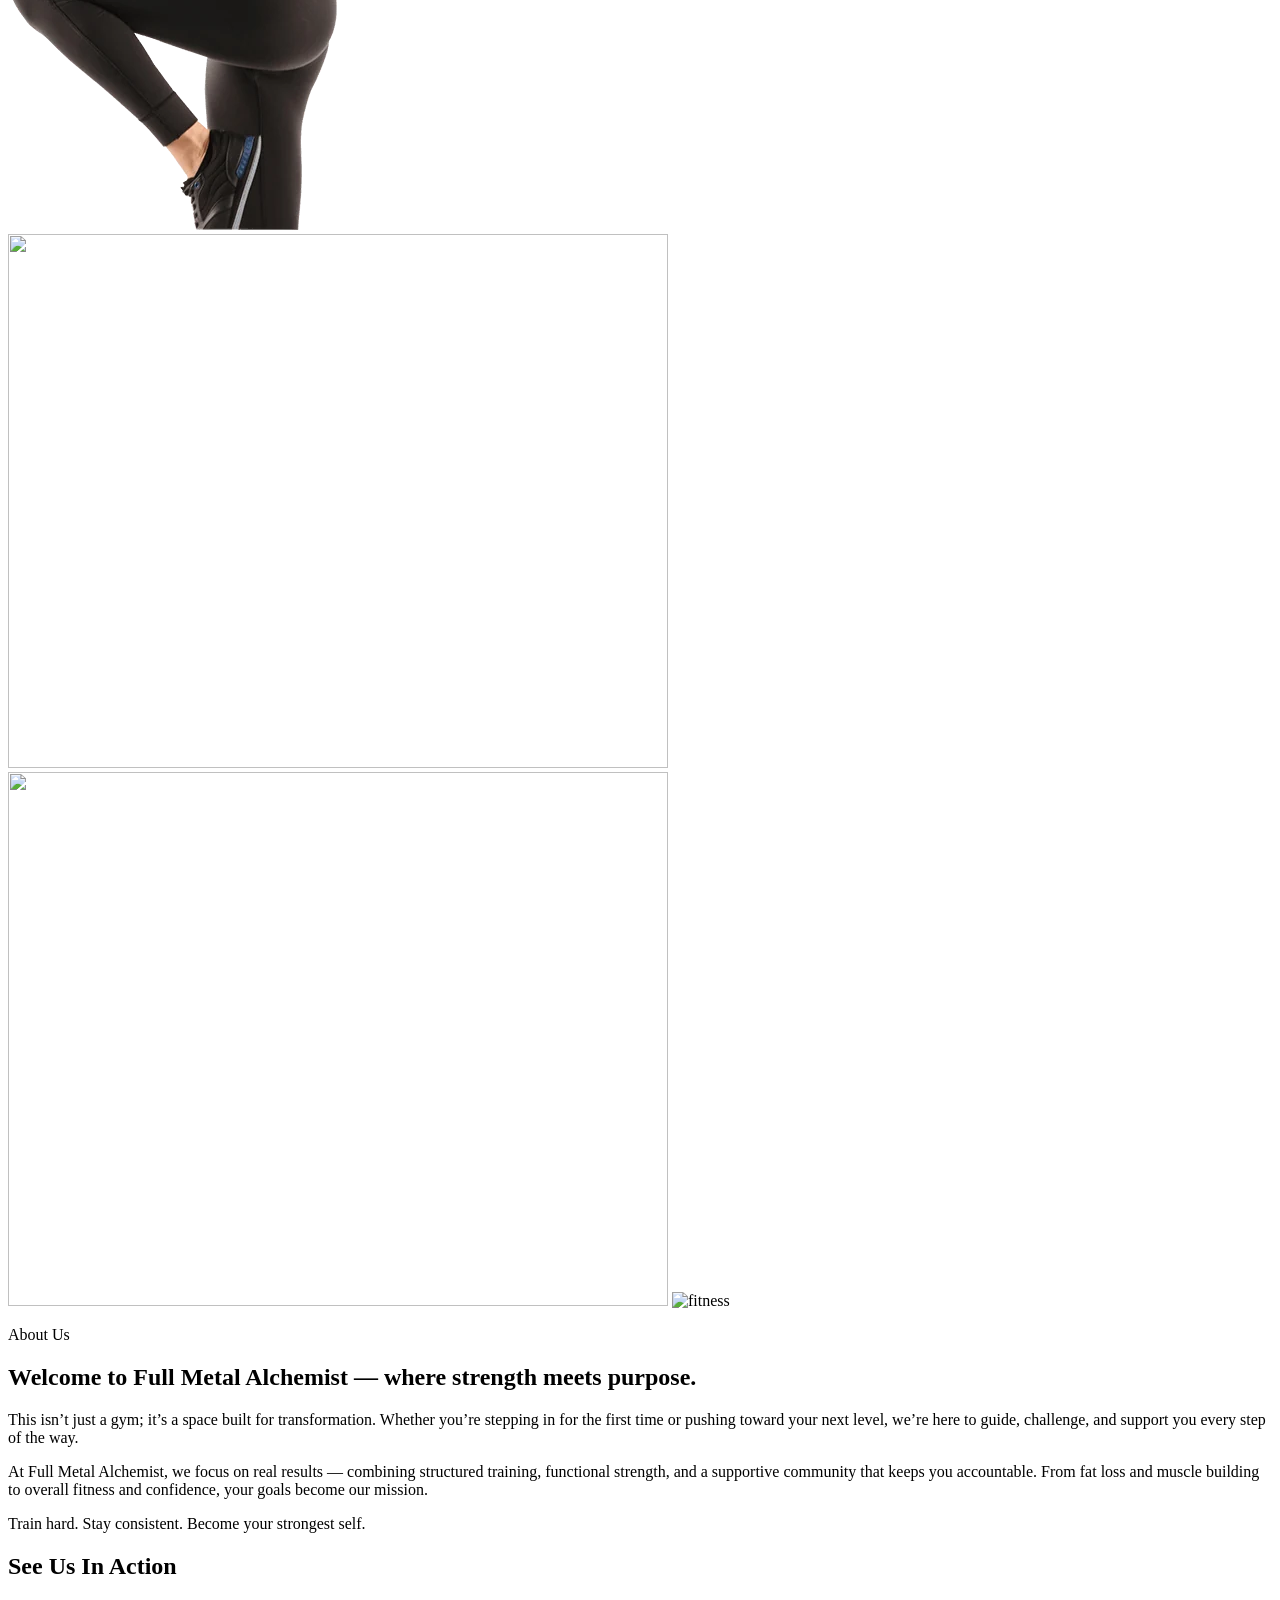
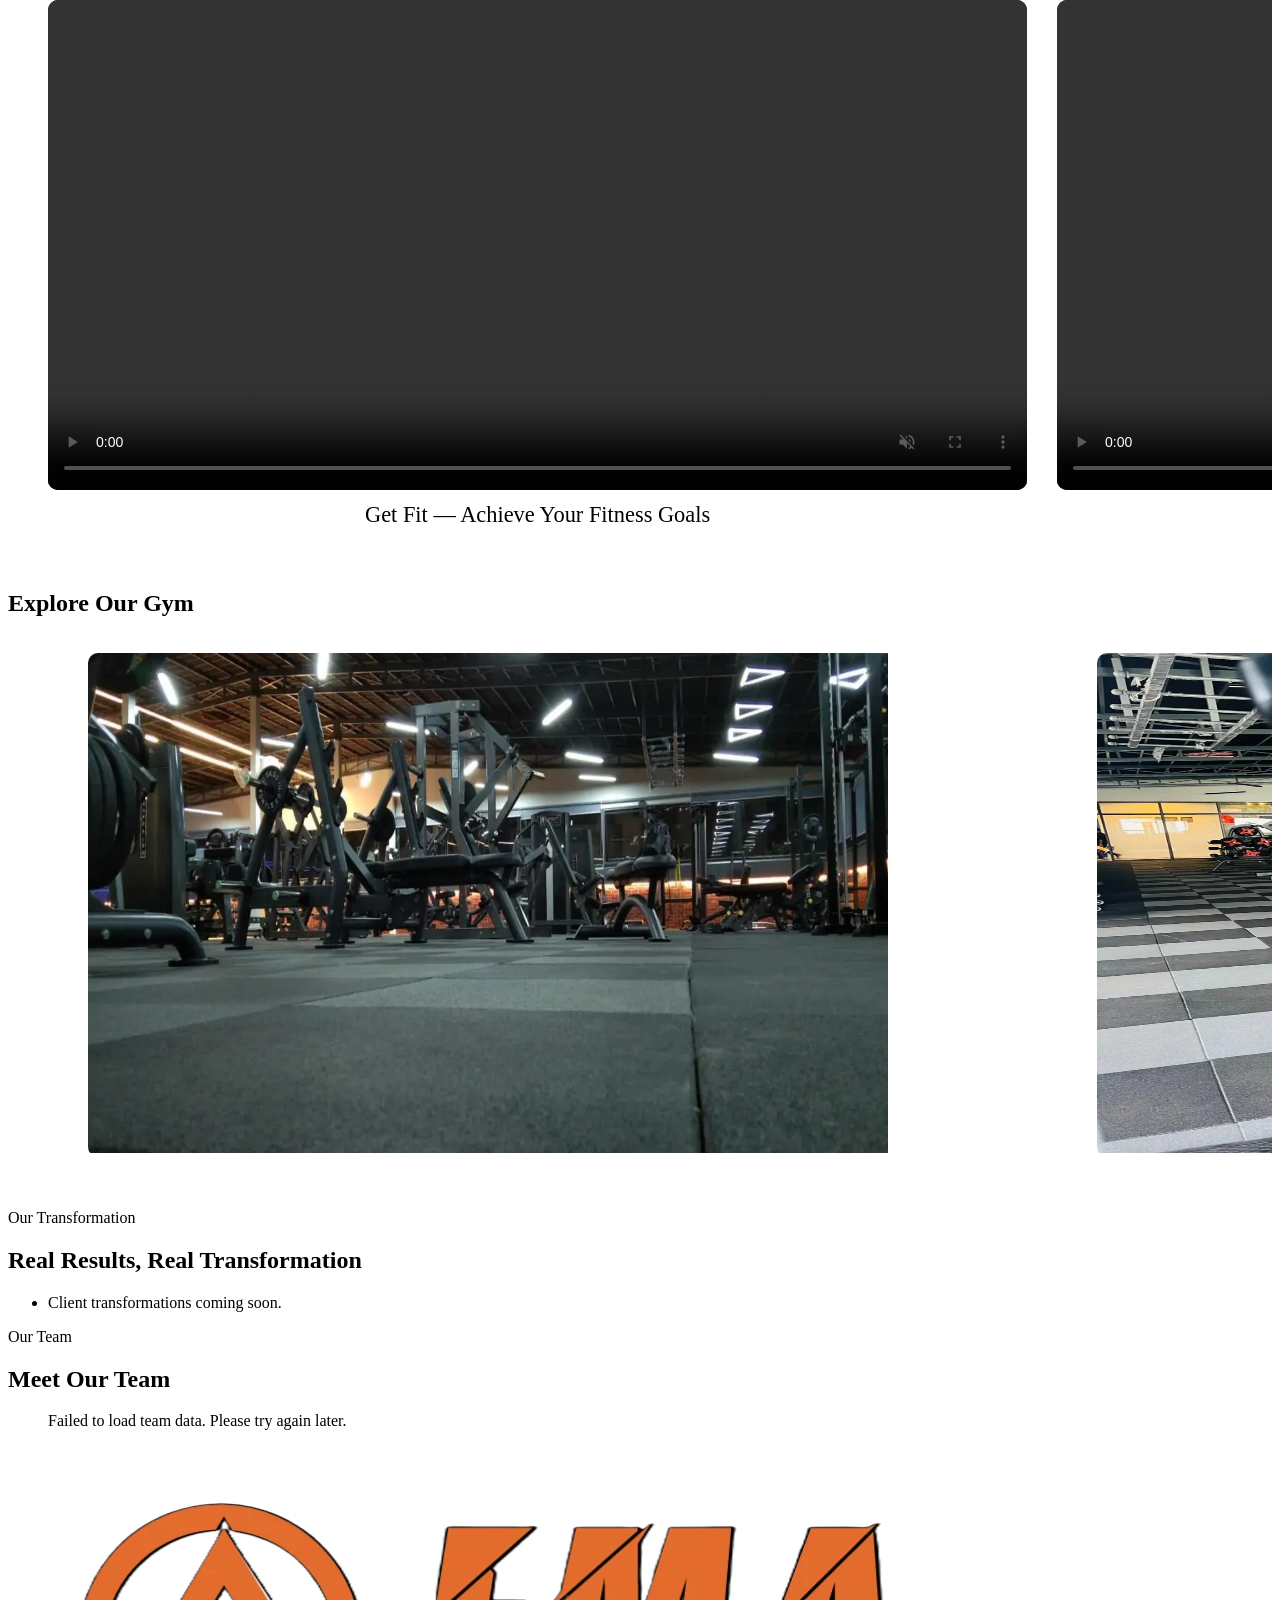
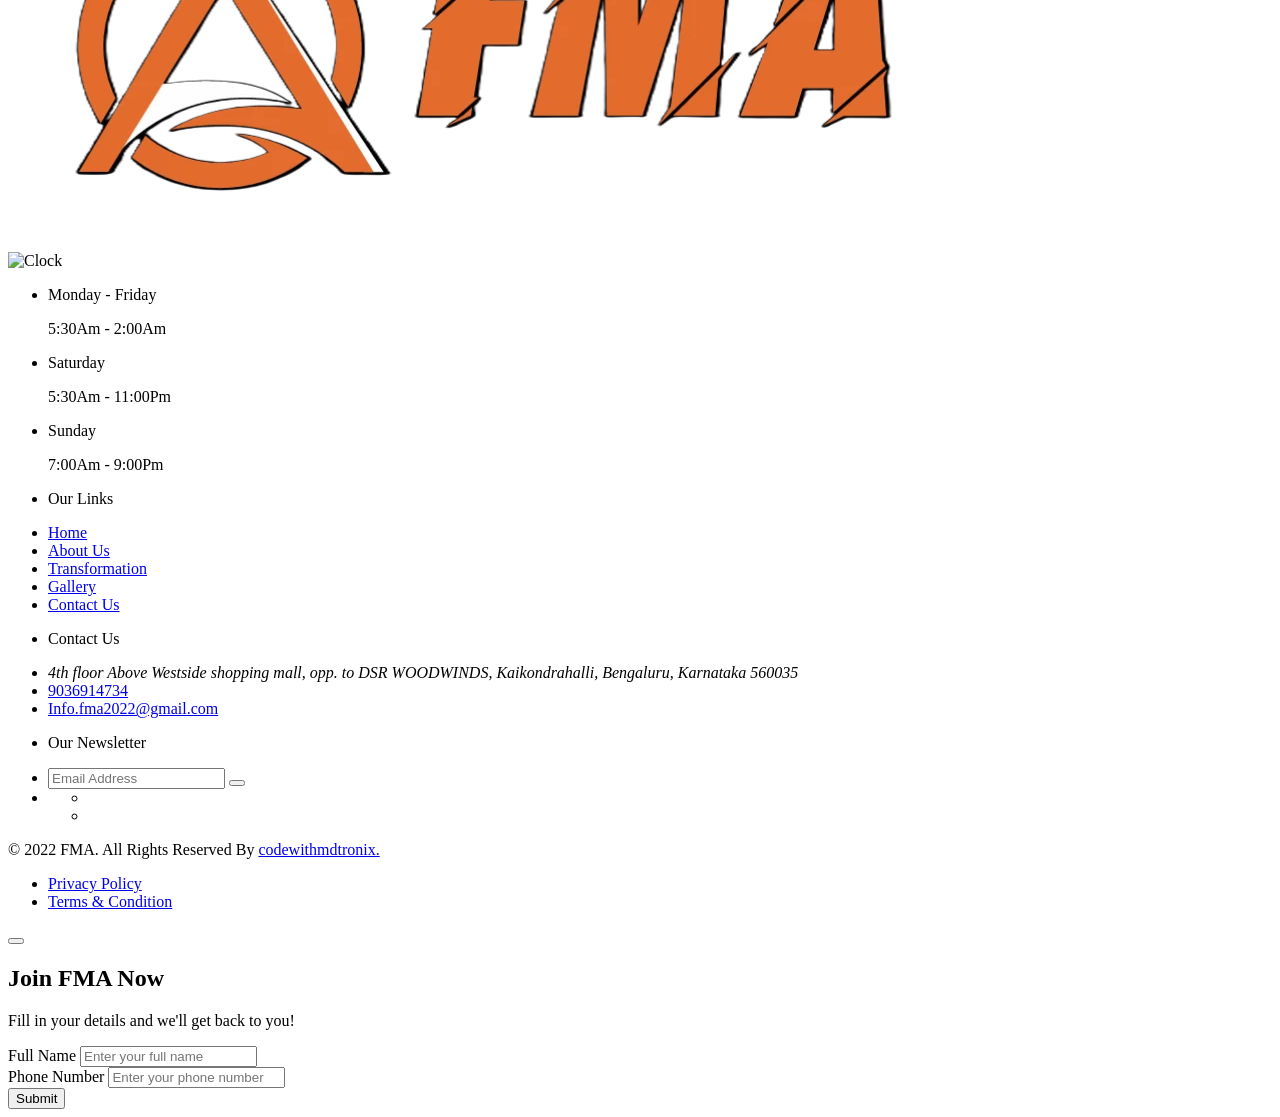
==== commit d0d137dd: "Optimize for fastload and SEO; add Privacy Policy & Terms pages Fastload: - Convert heavy static ima" ====
--- a/index.html
+++ b/index.html
@@ -72,13 +72,14 @@
 
     <link rel="preconnect" href="https://fonts.googleapis.com" />
     <link rel="preconnect" href="https://fonts.gstatic.com" crossorigin />
+    <link rel="preconnect" href="https://unpkg.com" crossorigin />
     <link
       href="https://fonts.googleapis.com/css2?family=Barlow+Condensed:ital,wght@0,600;0,700;0,800;0,900;1,700;1,800;1,900&family=Source+Sans+3:wght@400;500;800&display=swap"
       rel="stylesheet"
     />
 
     <!---preload images-->
-    <link rel="preload" as="image" href="./assets/images/hero-banner.png" />
+    <link rel="preload" as="image" href="./assets/images/hero-banner.webp" />
     <link rel="preload" as="image" href="./assets/images/hero-circle-one.png" />
     <link rel="preload" as="image" href="./assets/images/hero-circle-two.png" />
     <!-- <link rel="preload" as="image" href="./assets/images/heart-rate.svg"> -->
@@ -163,9 +164,9 @@
 
     <header class="header" data-header>
       <div class="container">
-        <a href="./index.html" class="logo">
+        <a href="./" class="logo">
           <img
-            src="./assets/images/logo.png"
+            src="./assets/images/logo.webp"
             alt="FMA - Full Metal Alchemist Fitness"
             class="logo-img"
           />
@@ -200,7 +201,7 @@
             </li>
 
             <li>
-              <a href="./gallery.html" class="navbar-link" data-nav-link
+              <a href="./gallery" class="navbar-link" data-nav-link
                 >Gallery</a
               >
             </li>
@@ -270,7 +271,7 @@
 
             <div class="hero-banner">
               <img
-                src="./assets/images/hero-banner.png"
+                src="./assets/images/hero-banner.webp"
                 width="660"
                 height="753"
                 alt="hero banner"
@@ -320,7 +321,7 @@
           <div class="container">
             <div class="about-banner has-after">
               <img
-                src="./assets/images/about-banner.png"
+                src="./assets/images/about-banner.webp"
                 width="660"
                 height="648"
                 loading="lazy"
@@ -529,7 +530,7 @@
                   "
                 >
                   <img
-                    src="./assets/images/interior/interior-1.jpg"
+                    src="./assets/images/interior/interior-1.webp"
                     width="800"
                     height="500"
                     loading="lazy"
@@ -553,7 +554,7 @@
                   "
                 >
                   <img
-                    src="./assets/images/interior/interior-2.jpg"
+                    src="./assets/images/interior/interior-2.webp"
                     width="800"
                     height="500"
                     loading="lazy"
@@ -577,7 +578,7 @@
                   "
                 >
                   <img
-                    src="./assets/images/interior/interior-3.jpg"
+                    src="./assets/images/interior/interior-3.webp"
                     width="800"
                     height="500"
                     loading="lazy"
@@ -601,7 +602,7 @@
                   "
                 >
                   <img
-                    src="./assets/images/interior/interior-4.jpg"
+                    src="./assets/images/interior/interior-4.webp"
                     width="800"
                     height="500"
                     loading="lazy"
@@ -625,7 +626,7 @@
                   "
                 >
                   <img
-                    src="./assets/images/interior/interior-5.jpg"
+                    src="./assets/images/interior/interior-5.webp"
                     width="800"
                     height="500"
                     loading="lazy"
@@ -649,7 +650,7 @@
                   "
                 >
                   <img
-                    src="./assets/images/interior/interior-6.jpg"
+                    src="./assets/images/interior/interior-6.webp"
                     width="800"
                     height="500"
                     loading="lazy"
@@ -673,7 +674,7 @@
                   "
                 >
                   <img
-                    src="./assets/images/interior/interior-7.jpg"
+                    src="./assets/images/interior/interior-7.webp"
                     width="800"
                     height="500"
                     loading="lazy"
@@ -697,7 +698,7 @@
                   "
                 >
                   <img
-                    src="./assets/images/interior/interior-8.jpg"
+                    src="./assets/images/interior/interior-8.webp"
                     width="800"
                     height="500"
                     loading="lazy"
@@ -721,7 +722,7 @@
                   "
                 >
                   <img
-                    src="./assets/images/interior/interior-9.jpg"
+                    src="./assets/images/interior/interior-9.webp"
                     width="800"
                     height="500"
                     loading="lazy"
@@ -745,7 +746,7 @@
                   "
                 >
                   <img
-                    src="./assets/images/interior/interior-10.jpg"
+                    src="./assets/images/interior/interior-10.webp"
                     width="800"
                     height="500"
                     loading="lazy"
@@ -769,7 +770,7 @@
                   "
                 >
                   <img
-                    src="./assets/images/interior/interior-11.jpg"
+                    src="./assets/images/interior/interior-11.webp"
                     width="800"
                     height="500"
                     loading="lazy"
@@ -793,7 +794,7 @@
                   "
                 >
                   <img
-                    src="./assets/images/interior/interior-12.jpg"
+                    src="./assets/images/interior/interior-12.webp"
                     width="800"
                     height="500"
                     loading="lazy"
@@ -817,7 +818,7 @@
                   "
                 >
                   <img
-                    src="./assets/images/interior/interior-13.jpg"
+                    src="./assets/images/interior/interior-13.webp"
                     width="800"
                     height="500"
                     loading="lazy"
@@ -841,7 +842,7 @@
                   "
                 >
                   <img
-                    src="./assets/images/interior/interior-14.jpg"
+                    src="./assets/images/interior/interior-14.webp"
                     width="800"
                     height="500"
                     loading="lazy"
@@ -865,7 +866,7 @@
                   "
                 >
                   <img
-                    src="./assets/images/interior/interior-15.jpg"
+                    src="./assets/images/interior/interior-15.webp"
                     width="800"
                     height="500"
                     loading="lazy"
@@ -889,7 +890,7 @@
                   "
                 >
                   <img
-                    src="./assets/images/interior/interior-16.jpg"
+                    src="./assets/images/interior/interior-16.webp"
                     width="800"
                     height="500"
                     loading="lazy"
@@ -913,7 +914,7 @@
                   "
                 >
                   <img
-                    src="./assets/images/interior/interior-17.jpg"
+                    src="./assets/images/interior/interior-17.webp"
                     width="800"
                     height="500"
                     loading="lazy"
@@ -937,7 +938,7 @@
                   "
                 >
                   <img
-                    src="./assets/images/interior/interior-18.jpg"
+                    src="./assets/images/interior/interior-18.webp"
                     width="800"
                     height="500"
                     loading="lazy"
@@ -961,7 +962,7 @@
                   "
                 >
                   <img
-                    src="./assets/images/interior/interior-19.jpg"
+                    src="./assets/images/interior/interior-19.webp"
                     width="800"
                     height="500"
                     loading="lazy"
@@ -985,7 +986,7 @@
                   "
                 >
                   <img
-                    src="./assets/images/interior/interior-20.jpg"
+                    src="./assets/images/interior/interior-20.webp"
                     width="800"
                     height="500"
                     loading="lazy"
@@ -1057,9 +1058,9 @@
       >
         <div class="container">
           <div class="footer-brand">
-            <a href="./index.html" class="logo">
+            <a href="./" class="logo">
               <img
-                src="./assets/images/logo.png"
+                src="./assets/images/logo.webp"
                 alt="FMA - Full Metal Alchemist Fitness"
                 class="logo-img logo-img--footer"
               />
@@ -1114,7 +1115,7 @@
             </li>
 
             <li>
-              <a href="./gallery.html" class="footer-link">Gallery</a>
+              <a href="./gallery" class="footer-link">Gallery</a>
             </li>
 
             <li>
@@ -1154,7 +1155,7 @@
               </div>
 
               <div>
-                <a href="mailto:info@FMA.com" class="footer-link"
+                <a href="mailto:info.fma2022@gmail.com" class="footer-link"
                   >Info.fma2022@gmail.com</a
                 >
               </div>
@@ -1225,17 +1226,15 @@
             <a href="#" class="copyright-link">codewithmdtronix.</a>
           </p>
 
-          <!-- <ul class="footer-bottom-list">
-
-          <li>
-            <a href="#" class="footer-bottom-link has-before">Privacy Policy</a>
-          </li>
-
-          <li>
-            <a href="#" class="footer-bottom-link has-before">Terms & Condition</a>
-          </li>
-
-        </ul> -->
+          <ul class="footer-bottom-list">
+            <li>
+              <a href="./privacy" class="footer-bottom-link has-before">Privacy Policy</a>
+            </li>
+
+            <li>
+              <a href="./terms" class="footer-bottom-link has-before">Terms &amp; Condition</a>
+            </li>
+          </ul>
         </div>
       </div>
     </footer>
@@ -1332,10 +1331,9 @@
       <ion-icon name="caret-up-sharp" aria-hidden="true"></ion-icon>
     </a>
 
-    <!-- 
+    <!--
     - custom js link
   -->
-    <script src="./assets/js/components.js" defer></script>
     <script src="./assets/js/script.js" defer></script>
     <script src="./assets/js/gtag-events.js" defer></script>
 
